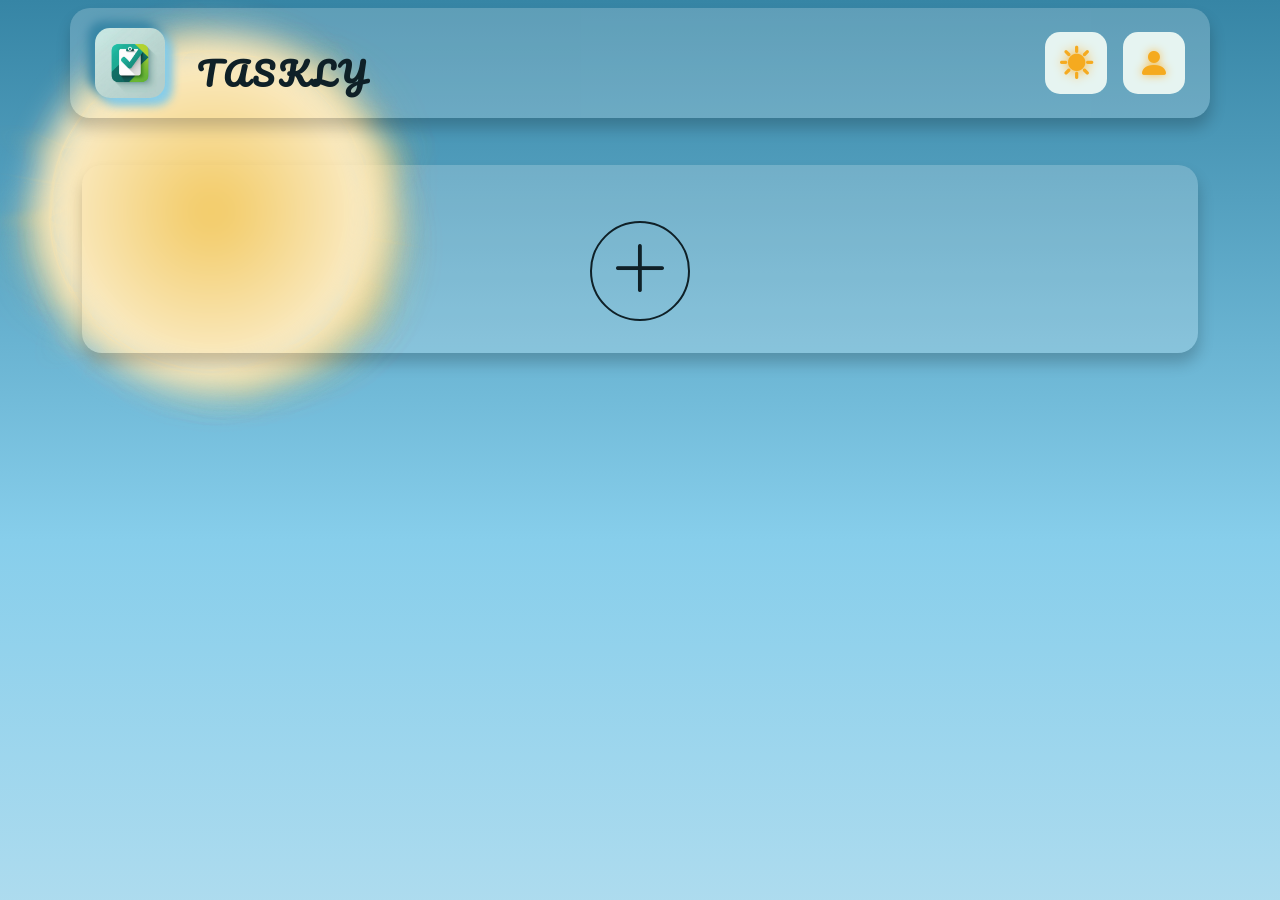
==== Home.html @ 2bbbe339 "Add files via upload" ====
<!doctype html>
<html lang="en">

<head>
    <meta charset="utf-8" />
    <meta name="viewport" content="width=device-width, initial-scale=1" />
    <title>TASKLY</title>
    <link rel="icon" href="Images/Logo.png" />

    <!-- Bootstrap Library, Icons -->
    <link href="https://cdn.jsdelivr.net/npm/bootstrap@5.3.8/dist/css/bootstrap.min.css" rel="stylesheet"
        integrity="sha384-sRIl4kxILFvY47J16cr9ZwB07vP4J8+LH7qKQnuqkuIAvNWLzeN8tE5YBujZqJLB" crossorigin="anonymous" />
    <link rel="stylesheet" href="https://cdn.jsdelivr.net/npm/bootstrap-icons@1.11.3/font/bootstrap-icons.css" />

    <!-- CSS Files -->
    <link rel="stylesheet" href="CSS/Styles.css" />
    <link rel="stylesheet" href="CSS/DarkModeStyles.css" />
    <link rel="stylesheet" href="CSS/KeyFrames.css" />
    <link rel="stylesheet" href="CSS/MediaQueries.css" />
    <link rel="stylesheet" href="CSS/Sun.css" />
    <link rel="stylesheet" href="CSS/Moon.css" />
</head>

<body onload="heroSectionHeight()" onresize="heroSectionHeight();">
    <!-- Sun Light Mode -->
    <div class="sunDiv parent-sun">
        <div class="sunDiv sun">
            <div class="sunDiv rotate">
                <span></span>
                <span></span>
                <span></span>
                <span></span>
                <span></span>
                <span></span>
                <span></span>
                <span></span>
                <span></span>
                <span></span>
                <span></span>
                <span></span>
                <span></span>
                <span></span>
                <span></span>
                <span></span>
                <span></span>
                <span></span>
                <span></span>
                <span></span>
                <span></span>
                <span></span>
                <span></span>
                <span></span>
                <span></span>
                <span></span>
                <span></span>
                <span></span>
            </div>
        </div>
    </div>

    <!-- Moon Dark Mode -->
    <div class="moonDiv">
        <div class="moon" id="white"></div>
    </div>

    <!-- Stars Dark Mode -->
    <canvas id="stars"></canvas>

    <nav class="navbar navbar-expand-sm" id="navbar">
        <div class="container">
            <a class="navbar-brand logo" href="index.html">
                <img src="Images/Logo.png" alt="Logo Taskly">
                <h1>
                    <span>T</span>
                    <span>A</span>
                    <span>S</span>
                    <span>K</span>
                    <span>L</span>
                    <span>Y</span>
                </h1>
            </a>
            <button class="navbar-toggler" type="button" data-bs-toggle="collapse" data-bs-target="#navbarNav"
                aria-controls="navbarNav" aria-expanded="false" aria-label="Toggle navigation">
                <span class="navbar-toggler-icon"></span>
            </button>
            <div class="collapse navbar-collapse justify-content-end" id="navbarNav">
                <div class="d-flex justify-content-center align-items-center gap-3 my-2 my-md-0">
                    <div>
                        <input class="visually-hidden" type="checkbox" role="switch" id="Mode">
                        <label for="Mode" class="mode-icon"></label>
                    </div>
                    <div>
                        <button onclick="window.open('Login.html', '_self')" class="loginBtn"></button>
                    </div>
                </div>
            </div>
        </div>
    </nav>

    <section class="hero-section text-center">
        <div class="container">
            <div class="home">
                <!-- <h1>Tasks</h1> -->
                <div class="tasks" id="tasks">

                    <!-- JS Add Task Here -->

                </div>
                <div class="btnAdd mt-4">
                    <button id="addTaskbtn" class="btn" data-bs-toggle="modal" data-bs-target="#addTaskModal">
                        <i class="bi bi-plus-lg"></i>
                    </button>
                </div>
            </div>
        </div>
    </section>

    <!-- Modal -->
    <div class="modal fade" id="addTaskModal" data-bs-backdrop="static" data-bs-keyboard="false" tabindex="-1"
        aria-labelledby="addTaskModalLabel" aria-hidden="true">
        <div class="modal-dialog modal-dialog-centered">
            <div class="modal-content">
                <div class="modal-header">
                    <h1 class="modal-title" id="addTaskModalLabel">Add Task</h1>
                    <button type="button" class="cls" data-bs-dismiss="modal" aria-label="Close"><i
                            class="bi bi-x-lg"></i></button>
                </div>
                <div class="modal-body">
                    <form id="addTaskForm" class="d-flex flex-column justify-content-center gap-3" novalidate>
                        <div>
                            <input type="text" class="form-control" placeholder="Task Name" name="taskname"
                                id="taskname" required>
                        </div>
                        <div>
                            <label>Date</label>
                            <div class="input-group">
                                <span class="input-group-text">From:</span>
                                <input type="date" class="form-control" name="taskdatefrom" id="taskdatefrom" required>
                                <span class="input-group-text">To:</span>
                                <input type="date" class="form-control" name="taskdateto" id="taskdateto" required>
                            </div>
                        </div>
                        <div>
                            <label>Time</label>
                            <div class="input-group">
                                <span class="input-group-text">From:</span>
                                <input type="time" class="form-control" name="tasktimefrom" id="tasktimefrom" required>
                                <span class="input-group-text">To:</span>
                                <input type="time" class="form-control" name="tasktimeto" id="tasktimeto" required>
                            </div>
                        </div>
                        <div>
                            <textarea name="description" id="description" placeholder="Description" class="form-control"
                                required></textarea>
                        </div>
                    </form>
                </div>
                <div class="modal-footer">
                    <button type="button" class="btn btn-secondary" data-bs-dismiss="modal">Close</button>
                    <button type="submit" class="btn btn-primary" id="addTaskBtn" form="addTaskForm">Add</button>
                </div>
            </div>
        </div>
    </div>

    <!-- Bootstrap Library -->
    <script src="https://cdn.jsdelivr.net/npm/bootstrap@5.3.8/dist/js/bootstrap.bundle.min.js"
        integrity="sha384-FKyoEForCGlyvwx9Hj09JcYn3nv7wiPVlz7YYwJrWVcXK/BmnVDxM+D2scQbITxI"
        crossorigin="anonymous"></script>

    <!-- Js Files -->
    <script src="Javascript/StarsBG.js"></script>
    <script src="Javascript/Scripts.js"></script>

</body>

</html>
---- CSS/Styles.css ----
@import url('https://fonts.googleapis.com/css2?family=Roboto:wght@400;500;700&family=Pacifico&display=swap');

:root {
    --LightColor1: #c0e2f0;
    --LightColor2: #87ceeb;
    --LightColor3: #3685a5;
    --DarkColor1: #0F2027;
    --TransparentDarkColor1: rgba(15, 32, 39, 0.9);
    --DarkColor2: #203A43;
    --DarkColor3: #2C5364;
    --OffWhite: #e4e4e4;
    --DarkOffWhite: #c4c4c4;
}

* {
    margin: 0;
    padding: 0;
    box-sizing: border-box;
    scroll-behavior: smooth;
    transition: 0.6s ease-in-out;
    font-family: 'Roboto', sans-serif;
}

canvas {
    display: block;
    position: fixed;
    top: 0;
    left: 0;
    z-index: -2;
    opacity: 0;
}

body {
    background: linear-gradient(to bottom,
            var(--LightColor3),
            var(--LightColor2),
            var(--LightColor1),
            var(--DarkColor1),
            var(--DarkColor2),
            var(--DarkColor3));
    background-size: 300% 300%;
    background-position: top;
    background-repeat: no-repeat;
    background-attachment: fixed;
    transition: 1s ease-in-out;
}

/* Navbar */
.navbar {
    font-weight: bold;
    position: static;
    top: 0px;
    z-index: 999;
    margin-bottom: 15px;
}

.navbar .container {
    background: transparent;
    border-radius: 20px;
    padding: 15px 25px;
    position: relative;
    box-shadow: 1px 10px 15px rgba(0, 0, 0, 0.2);
}

.navbar .container::before,
.dataForms::before,
.home::before,
.modal .modal-content::before {
    content: "";
    position: absolute;
    top: 0;
    left: 0;
    width: 100%;
    height: 100%;
    border-radius: 20px;
    z-index: -1;
    background-color: rgba(255, 255, 255, 0.2);
    transition: 0.6s ease-in-out;    
}

.navbar .logo {
    display: flex;
    align-items: center;
    justify-content: center;
    flex-wrap: wrap;
    color: #e6f4f1 !important;
    gap: 2rem;
    margin: 0;
}

.navbar .logo img {
    width: 70px;
    height: 70px;
    border-radius: 15px;
    filter: drop-shadow(7px 7px 5px var(--LightColor2)) drop-shadow(-7px -7px 5px var(--LightColor3));
}

.navbar .logo:hover img {
    transform: scale(1.2);
    filter: drop-shadow(7px 7px 5px var(--LightColor3)) drop-shadow(-7px -7px 5px var(--LightColor2));
}

.navbar .logo h1 {
    font-size: clamp(1.5rem, 7vw, 2rem);
    font-weight: bold;
    color: var(--DarkColor1);
    margin: 0;
    display: flex;
    gap: 0.25rem;
}

.navbar .logo:hover h1 {
    transform: scale(1.2);
}

.navbar .logo h1 span {
    font-family: 'Pacifico', cursive;
    display: inline-block;
    animation: wave 2s linear infinite;
    transform: translateY(10px);
}

.navbar .logo h1 span:nth-child(1) {
    animation-delay: 0s;
}

.navbar .logo h1 span:nth-child(2) {
    animation-delay: 0.2s;
}

.navbar .logo h1 span:nth-child(3) {
    animation-delay: 0.4s;
}

.navbar .logo h1 span:nth-child(4) {
    animation-delay: 0.6s;
}

.navbar .logo h1 span:nth-child(5) {
    animation-delay: 0.8s;
}

.navbar .logo h1 span:nth-child(6) {
    animation-delay: 1.0s;
}

.loginBtn,
.mode-icon {
    border: none;
    background-color: transparent;
    text-decoration: none;
}

.mode-icon::before,
.loginBtn::before {
    font-family: "bootstrap-icons";
    font-size: 32px;
    color: #f5aa1f;
    text-shadow: 0px 0px 10px #f8bd50;
    background-color: #e6f4f1;
    border-radius: 15px;
    padding: 15px;
    cursor: pointer;
    transition: 0.6s ease-in-out;
}

.mode-icon::before {
    content: "\F1D1";
}

.loginBtn::before {
    content: "\F4DA";
}

.loginBtn:hover,
.mode-icon:hover {
    transform: scale(1.2);
}

.hero-section {
    display: flex;
    flex-direction: column;
    justify-content: center;
    align-items: center;
}

.hero-title {
    font-size: clamp(2rem, 5vw, 3.5rem);
    color: var(--DarkColor1);
    margin-bottom: 1rem;
}

.hero-subtitle {
    font-size: clamp(1rem, 3vw, 1.5rem);
    color: var(--DarkColor1);
    margin-bottom: 2rem;
}

.getStartedBtn {
    background: linear-gradient(to bottom,
            var(--LightColor1),
            var(--LightColor2),
            var(--LightColor3),
            var(--DarkColor1),
            var(--DarkColor2),
            var(--DarkColor3));
    background-size: 300% 300%;
    background-position: top;
    border-radius: 20px;
    padding: 15px 30px;
    font-size: clamp(1.2rem, 3vw, 1.5rem);
    font-weight: bold;
    color: var(--DarkColor1);
    border: none;
}

.getStartedBtn:hover {
    transform: scale(1.2);
}

/* Data Forms */
.dataForms {
    background-color: transparent;
    border-radius: 20px;
    padding: 0;
    box-shadow: 1px 10px 15px rgba(0, 0, 0, 0.2);
    position: relative;
    overflow: hidden;
}

.dataForms .showSignUp {
    position: absolute;
    top: -85px;
    left: 0px;
    padding: 25px 20px 15px;
    width: fit-content;
    font-weight: bold;
    border: none;
    background-color: var(--LightColor2);
    color: var(--DarkColor1);
    transition: 0.6s ease-in-out;
    display: none;
    flex-direction: column;
    align-items: center;
    justify-content: center;
    gap: 25px;
    z-index: 3;
    clip-path: polygon(0% 10%,
            50% 0%,
            100% 10%,
            100% 90%,
            50% 100%,
            0% 90%);
}

.dataForms h1 {
    width: 100%;
    font-size: clamp(1.5rem, 3vw, 3rem);
    color: var(--DarkColor1);
    font-weight: bold;
    text-align: center;
}

.dataForms p {
    color: var(--DarkColor1);
    opacity: 0.8;
    font-size: clamp(0.9rem, 2vw, 1.2rem);
    text-align: center;
}

.dataForms .social-links {
    display: flex;
    flex-direction: row;
    justify-content: center;
    align-items: center;
    gap: clamp(1.5rem, 3vw, 2rem);
}

.dataForms .social-links a {
    font-size: clamp(1rem, 5vw, 1.5rem);
    color: var(--DarkColor1);
    border: 1px solid var(--DarkColor1);
    padding: 10px 1rem;
    border-radius: 100%;
    transition: 0.4s ease-in-out;
}

.dataForms .social-links a:hover {
    background-color: var(--DarkColor1);
    color: var(--OffWhite);
    transform: scale(1.2);
}

.dataForms>div {
    padding: clamp(2rem, 3vw, 3rem) clamp(1.25rem, 5vw, 5rem);
    display: flex;
    flex-direction: column;
    gap: 1rem;
}

.dataForms form {
    display: flex;
    flex-direction: column;
    flex-wrap: wrap;
    align-items: center;
    justify-content: center;
    gap: 1.5rem;
}

.dataForms form>div {
    width: 100%;
    min-height: 51px;
    display: flex;
    flex-direction: column;
    align-items: center;
}

.dataForms form input:focus {
    outline: none;
    box-shadow: none;
}

.dataForms form .form-control {
    border: none;
    border-bottom: 1px solid var(--DarkColor1);
    padding: 10px;
    background-color: transparent;
    font-size: 1.25rem;
    color: var(--DarkColor1);
    transition: 0.6s ease-in-out;
}

.dataForms form .form-control::placeholder {
    color: var(--DarkColor1);
    opacity: 0.8;
    transition: 0.6s ease-in-out;
}

.dataForms form .form-control:focus {
    background-color: transparent;
}

.dataForms form div:has(.form-switch) {
    flex-wrap: wrap;
    flex-direction: row;
    justify-content: space-between;
    align-items: center;
    gap: 10px;
}

.dataForms form .form-switch .form-check-input {
    background-color: var(--LightColor2);
    border-color: var(--LightColor2);
    background-image: url("data:image/svg+xml,%3csvg xmlns='http://www.w3.org/2000/svg' viewBox='-4 -4 8 8'%3e%3ccircle r='3' fill='%23fff'/%3e%3c/svg%3e") !important;
    transition: 0.6s ease-in-out;
}

.dataForms form .form-switch .form-check-input:focus {
    background-image: url("data:image/svg+xml,%3csvg xmlns='http://www.w3.org/2000/svg' viewBox='-4 -4 8 8'%3e%3ccircle r='3' fill='%23fff'/%3e%3c/svg%3e") !important;
}

.dataForms form .form-switch .form-check-input:checked {
    background-color: var(--DarkColor1);
    border-color: var(--DarkColor1);
    background-image: url("data:image/svg+xml,%3csvg xmlns='http://www.w3.org/2000/svg' viewBox='-4 -4 8 8'%3e%3ccircle r='3' fill='%23fff'/%3e%3c/svg%3e") !important;
}

.dataForms form div:has(.form-switch) label {
    font-size: clamp(0.9rem, 5vw, 1.1rem);
    color: var(--DarkColor1);
}

.dataForms form .f-pass-btn {
    color: var(--DarkColor1);
    text-decoration: none;
    font-size: clamp(0.9rem, 5vw, 1.1rem);
}

.dataForms form .f-pass-btn:hover {
    text-decoration: underline;
}

.dataForms .submitBtn {
    color: var(--DarkColor1);
    border: 2px solid var(--DarkColor1);
    border-radius: 50px;
    padding: 10px clamp(30px, 3vw, 50px);
    font-size: clamp(1rem, 5vw, 1.5rem);
    background-color: transparent;
    font-weight: bold;
}

.dataForms .submitBtn:hover {
    background-color: var(--DarkColor1);
    color: var(--OffWhite);
    transform: scale(1.2);
}

.dataForms .overlay {
    position: absolute;
    border-radius: 20px;
    top: 0;
    right: 0;
    background: linear-gradient(to bottom,
            var(--LightColor1),
            var(--LightColor2),
            var(--LightColor3));
    background-position: var(--bg-pos, right);
    height: 100%;
    width: 50%;
    display: flex;
    flex-direction: column;
    justify-content: center;
    align-items: center;
    z-index: 0;
    transition: 0.6s ease-in-out;
}

.dataForms .overlay::before {
    content: '';
    background: linear-gradient(to bottom,
            var(--DarkColor1),
            var(--DarkColor2),
            var(--DarkColor3));
    background-size: 200%;
    background-position: var(--bg-pos, right);
    position: absolute;
    top: 0;
    left: 0;
    width: 100%;
    height: 100%;
    z-index: 1;
    opacity: 0;
    border-radius: 20px;
    transition: 0.6s ease-in-out;
}

.dataForms .overlay * {
    z-index: 2;
}

/* Tasks */

.hero-section:has(.home) {
    justify-content: flex-start;
    padding-top: 1.5rem;
}

.home {
    background-color: transparent;
    display: flex;
    flex-direction: column;
    align-items: center;
    justify-content: center;
    border-radius: 20px;
    padding: clamp(0.5rem, 5vw, 2rem);
    position: relative;
    box-shadow: 1px 10px 15px rgba(0, 0, 0, 0.2);
}

.home h1 {
    display: flex;
    align-self: center;
    justify-self: flex-start;
    margin: 0;
    color: var(--DarkColor1);
}

.home .tasks {
    width: 100%;
}

.home .tasks .task {
    background-color: var(--LightColor3);
    border-radius: 100rem;
    display: flex;
    flex-direction: row;
    justify-content: flex-start;
    align-items: center;
    gap: 20px;
    overflow: hidden;
    width: 100%;
    margin-bottom: 2rem;
}

.home .tasks .task .taskNumber {
    display: flex;
    align-self: stretch;
    filter: drop-shadow(1px 0px 10px var(--DarkColor1));
    width: 30%;
}

.home .tasks .task .taskNumber .shape {
    background-color: var(--LightColor2);
    clip-path: polygon(0% 0%,
            50% 0%,
            100% 100%,
            0% 100%);
    display: flex;
    align-items: center;
    width: 100%;
}

.home .tasks .task .taskNumber .num {
    /* border: 2px solid  var(--DarkColor1); */
    margin: 0;
    padding: 10px;
    margin-left: 10px;
    border-radius: 200rem;
}

.home .tasks .task .taskNumber .num span {
    font-size: clamp(1.5rem, 3vw, 7rem);
    padding: clamp(0.5rem, 3vw, 1.75rem);
    background-color: var(--LightColor1);
    clip-path: circle();
}

.home .tasks .task .taskContent {
    display: flex;
    flex-direction: row;
    justify-content: space-between;
    align-items: center;
    width: 70%;
}

.home .tasks .task .taskContent .text {
    display: flex;
    flex-direction: column;
    align-items: start;
    text-align: start;
    justify-content: center;
    padding-block: 1rem;
    width: clamp(80%, 5vw, 85%);
}

.home .tasks .task .taskContent .text * {
    margin: 0;
}

.home .tasks .task .taskContent .btns {
    display: flex;
    flex-direction: column;
    width: 20%;
    align-self: stretch;
}

.home .tasks .task .taskContent .btns button {
    font-size: clamp(1rem, 3vw, 1.5rem);
    margin: 0;
    border-radius: 0;
    height: 50%;
    display: flex;
    align-items: center;
    justify-content: center;
}

.btnAdd{
    border-radius: 100px;
    display: flex;
    align-items: center;
    justify-content: center;
    border: 2px solid var(--DarkColor1);
}

#addTaskbtn{
    font-weight: bold;
    font-size: 4rem;
    border: none;
    background-color: transparent;
    display: flex;
    align-items: center;
    justify-content: center;
    padding: 0 16px;
    clip-path: circle();
    color: var(--DarkColor1);
    transition: 0.4s ease-in-out;
}

#addTaskbtn:hover{
    background-color: var(--DarkColor1);
    color: var(--OffWhite);
}

.modal .modal-content{
    background-color: transparent;
    position: relative;
    border: none;
}

.modal .modal-content::before {
    background: linear-gradient(to bottom,
        var(--LightColor1),
        var(--LightColor2),
        var(--LightColor3)
    );
}

.modal .modal-header{
    display: flex;
    align-items: center;
    justify-content: space-between;
    border-bottom: 2px solid #0F2027;
}

.modal .modal-header h1{
    color: var(--DarkColor1);
}

.modal .modal-header .cls{
    background-color: transparent;
    border: none;
    font-size: 2rem;
    color: var(--DarkColor1);
    transition: 0.3s !important;
}
.modal .modal-header .cls:hover{
    color: var(--OffWhite);
}

.modal .modal-body form{
    display: flex;
    flex-direction: column;
    align-items: stretch;
}

.modal .modal-body form input:focus,
.modal .modal-body form textarea:focus {
    outline: none;
    box-shadow: none;
}

.modal .modal-body form input,
.modal .modal-body form span,
.modal .modal-body form textarea {
    border: none;
    border-bottom: 1px solid var(--DarkColor1);
    padding: 10px;
    background-color: transparent;
    font-size: 1.25rem;
    color: var(--DarkColor1);
    transition: 0.6s ease-in-out;
}

.modal .modal-body form input::placeholder,
.modal .modal-body form textarea::placeholder {
    color: var(--DarkColor1);
    transition: 0.6s ease-in-out;
}

.modal .modal-body form #taskname:focus {
    background-color: transparent;
}

.modal .modal-footer{
    border-top: 2px solid #0F2027;
}
---- CSS/DarkModeStyles.css ----
body:has(#Mode:checked) .sunDiv.parent-sun{
    opacity: 0;
}
body:has(#Mode:checked) canvas,
body:has(#Mode:checked) .moonDiv{
    opacity: 1;
}

body:has(#Mode:checked) {
    background: linear-gradient(to bottom, 
        var(--LightColor3), 
        var(--LightColor2), 
        var(--LightColor1), 
        var(--DarkColor1), 
        var(--DarkColor2), 
        var(--DarkColor3)
    );
    background-size: 300% 300%;
    background-position: bottom;
}

body:has(#Mode:checked) .navbar .container::before,
body:has(#Mode:checked) .dataForms::before,
body:has(#Mode:checked) .home::before,
body:has(#Mode:checked) .modal .modal-content::before{
    background-color: rgba(134, 134, 134, 0.1);
}

body:has(#Mode:checked) .navbar .logo span,
body:has(#Mode:checked) .hero-title,
body:has(#Mode:checked) h1,
body:has(#Mode:checked) h2,
body:has(#Mode:checked) h3,
body:has(#Mode:checked) h4,
body:has(#Mode:checked) h5,
body:has(#Mode:checked) p,
body:has(#Mode:checked) a,
body:has(#Mode:checked) label,
body:has(#Mode:checked) span,
body:has(#Mode:checked) form input,
body:has(#Mode:checked) form textarea,
body:has(#Mode:checked) form input::placeholder,
body:has(#Mode:checked) form textarea::placeholder
{
    color: var(--OffWhite);
}

body:has(#Mode:checked) .mode-icon::before {
    content: "\F495";
    background-color: var(--DarkColor1);
    color: var(--OffWhite);
    text-shadow: 0px 0px 10px var(--OffWhite);
}

body:has(#Mode:checked) .loginBtn::before{
    background-color: var(--DarkColor1);
    color: var(--OffWhite);
    text-shadow: 0px 0px 10px var(--OffWhite);
}


body:has(#Mode:checked) .hero-subtitle {
    color: var(--DarkOffWhite);
}

body:has(#Mode:checked) .getStartedBtn {
    background: linear-gradient(to bottom, var(--LightColor1), var(--LightColor2), var(--LightColor3), var(--DarkColor1), var(--DarkColor2), var(--DarkColor3));
    background-size: 300% 300%;
    background-position: bottom;
    color: var(--OffWhite);
}

/* Data Forms */

body:has(#Mode:checked) .dataForms .showSignUp{
    background-color: var(--DarkColor1);
    color: var(--OffWhite);
}

body:has(#Mode:checked) .dataForms .social-links a{
    border: 1px solid var(--OffWhite);
}
body:has(#Mode:checked) .dataForms .social-links a:hover{
    background-color: var(--OffWhite);
    color: var(--DarkColor1);
    transform: scale(1.2);
}

body:has(#Mode:checked) .dataForms .form-control {
    color: var(--OffWhite);
    border-bottom: 1px solid var(--OffWhite);
}

body:has(#Mode:checked) .dataForms .form-control::placeholder {
    color: var(--DarkOffWhite);
}

body:has(#Mode:checked) .dataForms form div:has(.form-switch) input[type="checkbox"]{
    background-color: var(--DarkColor2);
    border-color: var(--DarkColor2);
}

body:has(#Mode:checked) .dataForms form div:has(.form-switch) input[type="checkbox"]:checked{
    background-color: var(--LightColor2);
    border-color: var(--LightColor2);
}

body:has(#Mode:checked) .dataForms .submitBtn {
    color: var(--OffWhite);
    border-color: var(--OffWhite);
}

body:has(#Mode:checked) .dataForms .submitBtn {
    color: var(--OffWhite);
    border-color: var(--OffWhite);
}

body:has(#Mode:checked) .dataForms .submitBtn:hover {
    background-color: var(--OffWhite);
    color: var(--DarkColor1);
}

body:has(#Mode:checked) .dataForms .overlay::before {
    opacity: 1;
}

body:has(#Mode:checked) .home .tasks .task{
    background-color: var(--TransparentDarkColor1);
}

body:has(#Mode:checked) .home .tasks .task .taskNumber{
    filter: drop-shadow(0px 0px 15px var(--LightColor1));
}

body:has(#Mode:checked) .home .tasks .task .taskNumber .shape{
    background-color: var(--DarkColor2);
}

body:has(#Mode:checked) .home .tasks .task .taskNumber .num span{
    background-color: var(--DarkColor3);
}

body:has(#Mode:checked) .btnAdd{
    border: 2px solid var(--OffWhite);
}

body:has(#Mode:checked) #addTaskbtn{
    background-color: transparent;
    color: var(--OffWhite);
}

body:has(#Mode:checked) #addTaskbtn:hover{
    background-color: var(--OffWhite);
    color: var(--DarkColor1);
}

body:has(#Mode:checked) .modal .modal-content::before {
    background: linear-gradient(to bottom,
        var(--DarkColor1),
        var(--DarkColor2),
        var(--DarkColor3)
    );
}

body:has(#Mode:checked) #addTaskModal .btn-close {
    filter: brightness(0) invert(1);
}
---- CSS/KeyFrames.css ----
@keyframes wave {
    0%, 100% {
        transform: translateY(10px);
    }
    50% {
        transform: translateY(-10px);
    }
}


@keyframes MoonAnime{
    0%{
        transform: translate(-30px, 30px) scale(0.9);
        box-shadow: none;
    }

    50%{
        transform: translateX(0px, 0px) scale(1.02);
        box-shadow: 0 0 10px var(--OffWhite), 0 0 80px 8px var(--OffWhite);
    }

    100%{
        transform: translate(30px, -30px) scale(0.9);
        box-shadow: none;
    }
}
---- CSS/MediaQueries.css ----
@media (max-width:767px) {
    .navbar .container {
        align-items: center;
        justify-content: center;
        text-align: center;
        gap: 1rem;
    }

    .navbar .logo {
        text-align: center;
        align-items: center;
        justify-content: center;
        gap: 1.75rem;
    }

    .dataForms{
        border-top-left-radius: 0px;
    }

    .dataForms .showSignUp{
        display: flex;
    }

    .dataForms .overlay{
        display: none;
    }

    .home .tasks .task{
        flex-direction: column;
        align-items: center;
        justify-content: center;
        border-radius: 20px;
    }

    .home .tasks .task .taskNumber{
        width: 100%;
        filter: drop-shadow(0px 5px 15px  var(--DarkColor1));
    }
    
    .home .tasks .task .taskNumber .shape{
        clip-path: none;
        justify-content: center;
    }

    .home .tasks .task .taskNumber .num{
        border: none;
        padding: 10px;
        margin-left: 0px;
        border-radius: 0rem;
    }

    .home .tasks .task .taskContent{
        flex-direction: column;
        align-items: center;
        justify-content: center;
        width: 100%;
    }

    .home .tasks .task .taskContent .text{
        align-items: center;
        text-align: center;
    }
    
    .home .tasks .task .taskContent .btns{
        flex-direction: row;
        justify-content: center;
        width: 100%;
    }
    
    .home .tasks .task .taskContent .btns button{
        height: 100%;
        width: 50%;
    }

    .home .tasks .task .taskContent .btns button:nth-child(1){
        justify-content: flex-end;
    }
    .home .tasks .task .taskContent .btns button:nth-child(2){
        justify-content: flex-start;
    }

    .moonDiv .moon{
        width: 256px;
        height: 256px;
    }

    .sunDiv,
    .sun,
    .sun span,
    .sun:after,
    .sun .rotate{
        width: 15rem !important;
    }
}
---- CSS/Sun.css ----
.sunDiv {
    transform-style: preserve-3d;
    perspective: 100rem;
    width: 20rem;
    aspect-ratio: 1/1;
    margin: auto;
}

.sunDiv.parent-sun {
    animation: move 6s linear infinite;
    position: fixed;
    top: 50px;
    left: 50px;
}

.sunDiv *,
.sunDiv *:after,
.sunDiv *:before {
    content: "";
    position: absolute;
    left: 0;
    top: 0;
    box-sizing: border-box;
    transform-style: preserve-3d;
    transition: 0.6s ease-in-out;
}

.sun,
.sun span,
.sun:after,
.sun .rotate {
    width: 20rem;
    aspect-ratio: 1/1;
    border-radius: 50%;
    border: 1px solid rgba(242, 201, 97, 0.3);
}

.sun span:nth-of-type(1) {
    transform: rotateY(12deg) rotateX(4deg);
}

.sun span:nth-of-type(2) {
    transform: rotateY(24deg) rotateX(26deg);
}

.sun span:nth-of-type(3) {
    transform: rotateY(3deg) rotateX(33deg);
}

.sun span:nth-of-type(4) {
    transform: rotateY(48deg) rotateX(56deg);
}

.sun span:nth-of-type(5) {
    transform: rotateY(90deg) rotateX(85deg);
}

.sun span:nth-of-type(6) {
    transform: rotateY(6deg) rotateX(24deg);
}

.sun span:nth-of-type(7) {
    transform: rotateY(91deg) rotateX(42deg);
}

.sun span:nth-of-type(8) {
    transform: rotateY(48deg) rotateX(8deg);
}

.sun span:nth-of-type(9) {
    transform: rotateY(135deg) rotateX(27deg);
}

.sun span:nth-of-type(10) {
    transform: rotateY(50deg) rotateX(140deg);
}

.sun span:nth-of-type(11) {
    transform: rotateY(77deg) rotateX(121deg);
}

.sun span:nth-of-type(12) {
    transform: rotateY(168deg) rotateX(96deg);
}

.sun span:nth-of-type(13) {
    transform: rotateY(182deg) rotateX(117deg);
}

.sun span:nth-of-type(14) {
    transform: rotateY(252deg) rotateX(42deg);
}

.sun span:nth-of-type(15) {
    transform: rotateY(195deg) rotateX(270deg);
}

.sun span:nth-of-type(16) {
    transform: rotateY(304deg) rotateX(64deg);
}

.sun span:nth-of-type(17) {
    transform: rotateY(85deg) rotateX(323deg);
}

.sun span:nth-of-type(18) {
    transform: rotateY(162deg) rotateX(306deg);
}

.sun span:nth-of-type(19) {
    transform: rotateY(323deg) rotateX(380deg);
}

.sun span:nth-of-type(20) {
    transform: rotateY(320deg) rotateX(340deg);
}

.sun span:nth-of-type(21) {
    transform: rotateY(105deg) rotateX(189deg);
}

.sun span:nth-of-type(22) {
    transform: rotateY(88deg) rotateX(66deg);
}

.sun span:nth-of-type(23) {
    transform: rotateY(276deg) rotateX(460deg);
}

.sun span:nth-of-type(24) {
    transform: rotateY(408deg) rotateX(336deg);
}

.sun span:nth-of-type(25) {
    transform: rotateY(250deg) rotateX(475deg);
}

.sun span:nth-of-type(26) {
    transform: rotateY(286deg) rotateX(130deg);
}

.sun span:nth-of-type(27) {
    transform: rotateY(270deg) rotateX(459deg);
}

.sun span:nth-of-type(28) {
    transform: rotateY(392deg) rotateX(476deg);
}

.sun span:nth-of-type(29) {
    transform: rotateY(435deg) rotateX(435deg);
}

.sun span:nth-of-type(30) {
    transform: rotateY(120deg) rotateX(180deg);
}

.sun .rotate {
    perspective: none;
    animation: rotate 15s linear infinite;
}

@keyframes rotate {
    100% {
        transform: rotateY(360deg);
    }
}

@keyframes move {
    0% {
        transform: translateY(0);
    }

    50% {
        transform: translateY(-20px);
    }

    100% {
        transform: translateY(0);
    }
}

.sun span {
    box-shadow: 20px 0 50px rgba(242, 201, 97, 0.3);
}

.sun:after {
    background: radial-gradient(#F2C961, #fff);
    transform: translate3d(0, 0, 20rem) scale(0.66);
    filter: blur(1rem);
}
---- CSS/Moon.css ----
.moonDiv{
    position: fixed;
    top: 0;
    left: 0;
    display: flex;
    align-items: flex-start;
    justify-content: flex-start;
    margin: 0px;
    padding: 50px;
    width: 100%;
    height: 100vh;
    overflow: hidden;
    z-index: -1;
    opacity: 0;
    transition: 0.6s ease-in-out;
}

.moon{
    background-color: var(--DarkColor1);
    width: 356px;
    height: 356px;
    border-radius: 50%;
    position: relative;
}

.moon::before{
    content: "";
    background-color: var(--DarkOffWhite);
    position: absolute;
    display: block;
    height: 100%;
    width: 100%;
    border-radius: 50%;
    z-index: -1;
    animation: 3.2s MoonAnime linear infinite alternate;
}
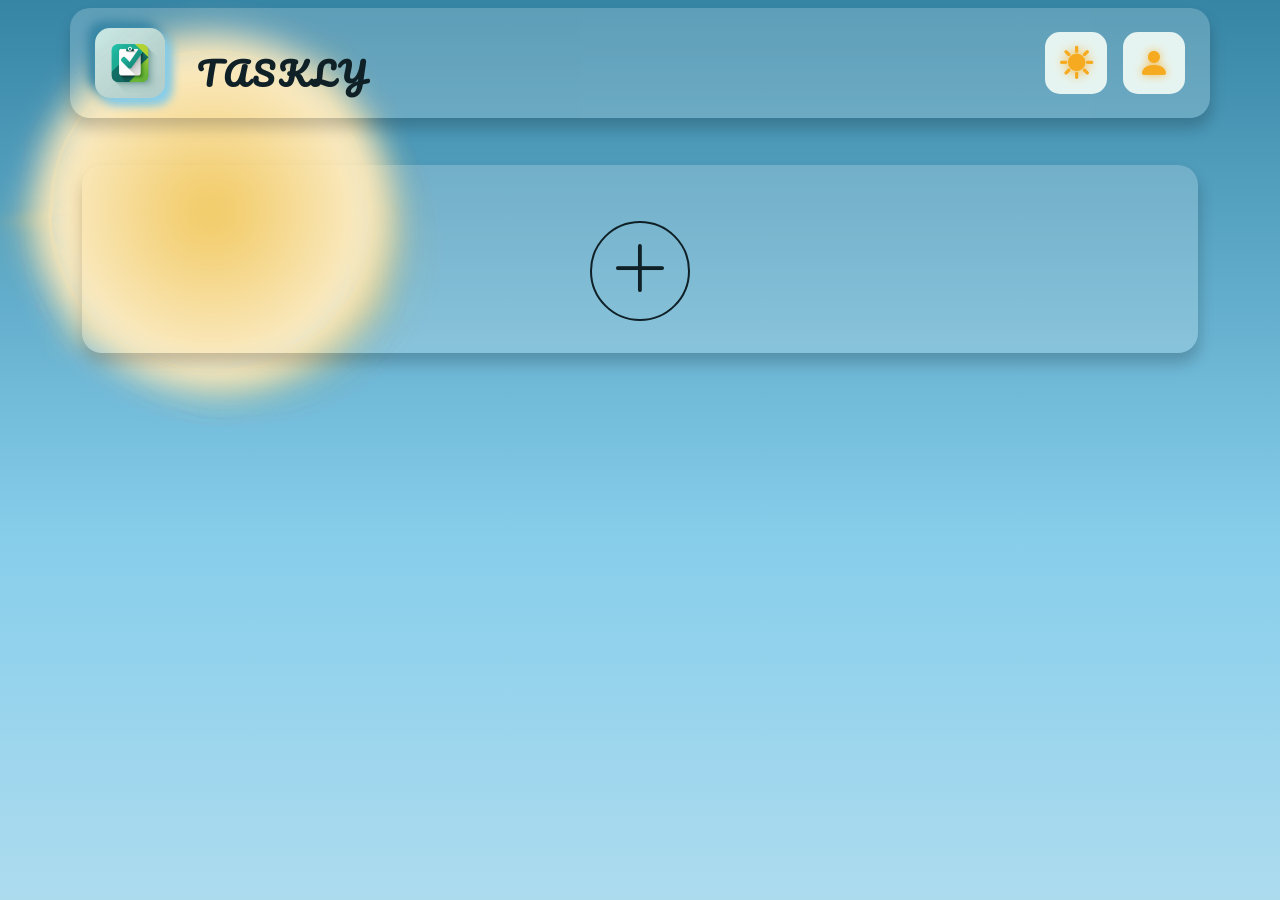
==== commit cde2eb30: "Add files via upload" ====
--- a/Home.html
+++ b/Home.html
@@ -26,20 +26,6 @@
     <div class="sunDiv parent-sun">
         <div class="sunDiv sun">
             <div class="sunDiv rotate">
-                <span></span>
-                <span></span>
-                <span></span>
-                <span></span>
-                <span></span>
-                <span></span>
-                <span></span>
-                <span></span>
-                <span></span>
-                <span></span>
-                <span></span>
-                <span></span>
-                <span></span>
-                <span></span>
                 <span></span>
                 <span></span>
                 <span></span>
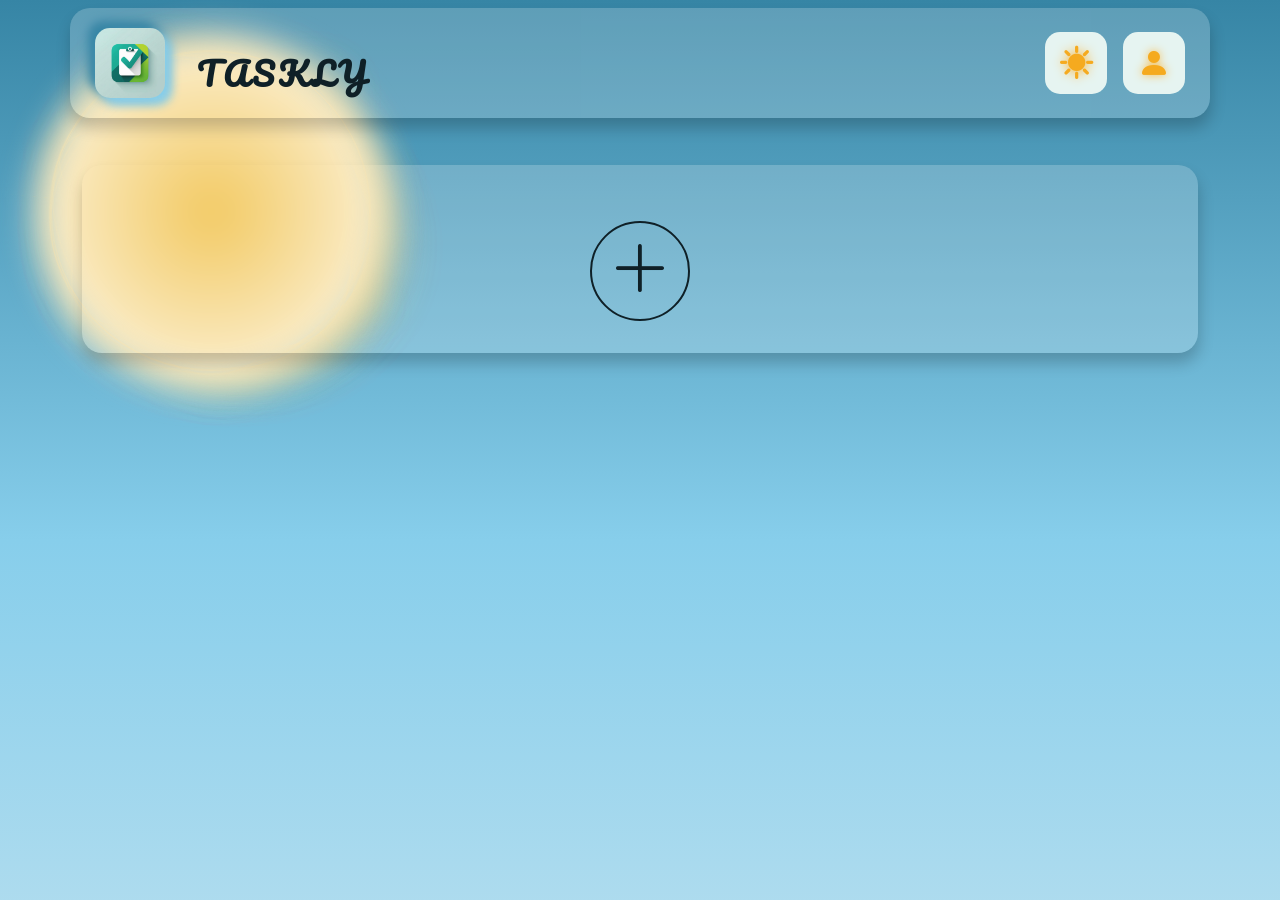
==== commit c028d67f: "Add files via upload" ====
--- a/Home.html
+++ b/Home.html
@@ -26,10 +26,6 @@
     <div class="sunDiv parent-sun">
         <div class="sunDiv sun">
             <div class="sunDiv rotate">
-                <span></span>
-                <span></span>
-                <span></span>
-                <span></span>
                 <span></span>
                 <span></span>
                 <span></span>
--- a/CSS/Sun.css
+++ b/CSS/Sun.css
@@ -75,86 +75,6 @@
     transform: rotateY(50deg) rotateX(140deg);
 }
 
-.sun span:nth-of-type(11) {
-    transform: rotateY(77deg) rotateX(121deg);
-}
-
-.sun span:nth-of-type(12) {
-    transform: rotateY(168deg) rotateX(96deg);
-}
-
-.sun span:nth-of-type(13) {
-    transform: rotateY(182deg) rotateX(117deg);
-}
-
-.sun span:nth-of-type(14) {
-    transform: rotateY(252deg) rotateX(42deg);
-}
-
-.sun span:nth-of-type(15) {
-    transform: rotateY(195deg) rotateX(270deg);
-}
-
-.sun span:nth-of-type(16) {
-    transform: rotateY(304deg) rotateX(64deg);
-}
-
-.sun span:nth-of-type(17) {
-    transform: rotateY(85deg) rotateX(323deg);
-}
-
-.sun span:nth-of-type(18) {
-    transform: rotateY(162deg) rotateX(306deg);
-}
-
-.sun span:nth-of-type(19) {
-    transform: rotateY(323deg) rotateX(380deg);
-}
-
-.sun span:nth-of-type(20) {
-    transform: rotateY(320deg) rotateX(340deg);
-}
-
-.sun span:nth-of-type(21) {
-    transform: rotateY(105deg) rotateX(189deg);
-}
-
-.sun span:nth-of-type(22) {
-    transform: rotateY(88deg) rotateX(66deg);
-}
-
-.sun span:nth-of-type(23) {
-    transform: rotateY(276deg) rotateX(460deg);
-}
-
-.sun span:nth-of-type(24) {
-    transform: rotateY(408deg) rotateX(336deg);
-}
-
-.sun span:nth-of-type(25) {
-    transform: rotateY(250deg) rotateX(475deg);
-}
-
-.sun span:nth-of-type(26) {
-    transform: rotateY(286deg) rotateX(130deg);
-}
-
-.sun span:nth-of-type(27) {
-    transform: rotateY(270deg) rotateX(459deg);
-}
-
-.sun span:nth-of-type(28) {
-    transform: rotateY(392deg) rotateX(476deg);
-}
-
-.sun span:nth-of-type(29) {
-    transform: rotateY(435deg) rotateX(435deg);
-}
-
-.sun span:nth-of-type(30) {
-    transform: rotateY(120deg) rotateX(180deg);
-}
-
 .sun .rotate {
     perspective: none;
     animation: rotate 15s linear infinite;
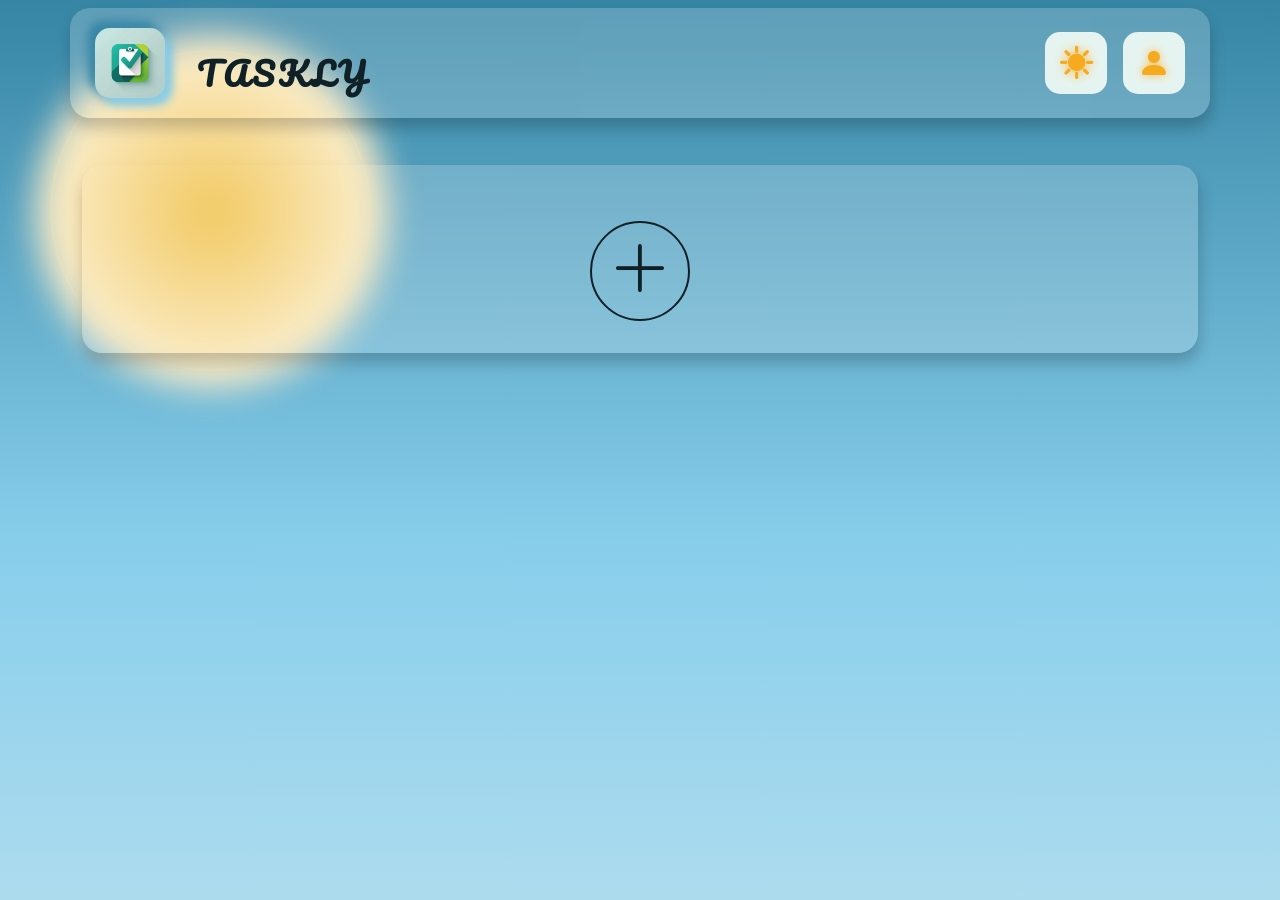
==== commit 7c1e2c3d: "Add files via upload" ====
--- a/Home.html
+++ b/Home.html
@@ -26,16 +26,6 @@
     <div class="sunDiv parent-sun">
         <div class="sunDiv sun">
             <div class="sunDiv rotate">
-                <span></span>
-                <span></span>
-                <span></span>
-                <span></span>
-                <span></span>
-                <span></span>
-                <span></span>
-                <span></span>
-                <span></span>
-                <span></span>
             </div>
         </div>
     </div>
--- a/CSS/Sun.css
+++ b/CSS/Sun.css
@@ -26,53 +26,12 @@
 }
 
 .sun,
-.sun span,
 .sun:after,
 .sun .rotate {
     width: 20rem;
     aspect-ratio: 1/1;
     border-radius: 50%;
     border: 1px solid rgba(242, 201, 97, 0.3);
-}
-
-.sun span:nth-of-type(1) {
-    transform: rotateY(12deg) rotateX(4deg);
-}
-
-.sun span:nth-of-type(2) {
-    transform: rotateY(24deg) rotateX(26deg);
-}
-
-.sun span:nth-of-type(3) {
-    transform: rotateY(3deg) rotateX(33deg);
-}
-
-.sun span:nth-of-type(4) {
-    transform: rotateY(48deg) rotateX(56deg);
-}
-
-.sun span:nth-of-type(5) {
-    transform: rotateY(90deg) rotateX(85deg);
-}
-
-.sun span:nth-of-type(6) {
-    transform: rotateY(6deg) rotateX(24deg);
-}
-
-.sun span:nth-of-type(7) {
-    transform: rotateY(91deg) rotateX(42deg);
-}
-
-.sun span:nth-of-type(8) {
-    transform: rotateY(48deg) rotateX(8deg);
-}
-
-.sun span:nth-of-type(9) {
-    transform: rotateY(135deg) rotateX(27deg);
-}
-
-.sun span:nth-of-type(10) {
-    transform: rotateY(50deg) rotateX(140deg);
 }
 
 .sun .rotate {
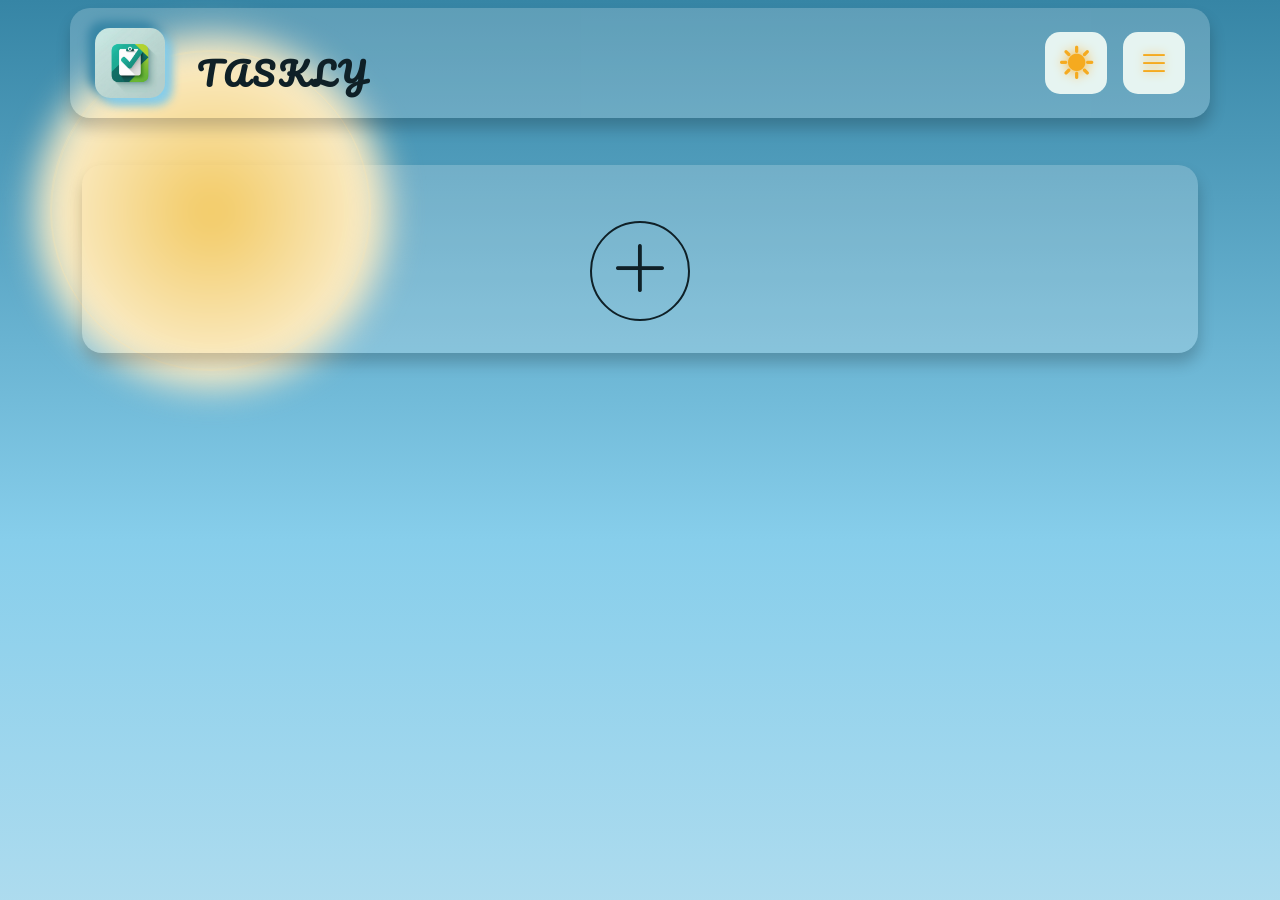
==== commit 98be4f9e: "Add files via upload" ====
--- a/Home.html
+++ b/Home.html
@@ -14,14 +14,16 @@
 
     <!-- CSS Files -->
     <link rel="stylesheet" href="CSS/Styles.css" />
-    <link rel="stylesheet" href="CSS/DarkModeStyles.css" />
-    <link rel="stylesheet" href="CSS/KeyFrames.css" />
-    <link rel="stylesheet" href="CSS/MediaQueries.css" />
-    <link rel="stylesheet" href="CSS/Sun.css" />
-    <link rel="stylesheet" href="CSS/Moon.css" />
+    <link rel="stylesheet" href="CSS/Navbar.css" />
+    <link rel="stylesheet" href="CSS/Tasks.css">
+    <link rel="stylesheet" href="CSS/Addons/DarkModeStyles.css" />
+    <link rel="stylesheet" href="CSS/Addons/KeyFrames.css" />
+    <link rel="stylesheet" href="CSS/Addons/MediaQueries.css" />
+    <link rel="stylesheet" href="CSS/Addons/Sun.css" />
+    <link rel="stylesheet" href="CSS/Addons/Moon.css" />
 </head>
 
-<body onload="heroSectionHeight()" onresize="heroSectionHeight();">
+<body onload="heroSectionHeight();" onresize="heroSectionHeight();">
     <!-- Sun Light Mode -->
     <div class="sunDiv parent-sun">
         <div class="sunDiv sun">
@@ -53,7 +55,7 @@
             </a>
             <button class="navbar-toggler" type="button" data-bs-toggle="collapse" data-bs-target="#navbarNav"
                 aria-controls="navbarNav" aria-expanded="false" aria-label="Toggle navigation">
-                <span class="navbar-toggler-icon"></span>
+                <i class="bi bi-list text-white fs-1"></i>
             </button>
             <div class="collapse navbar-collapse justify-content-end" id="navbarNav">
                 <div class="d-flex justify-content-center align-items-center gap-3 my-2 my-md-0">
@@ -62,7 +64,8 @@
                         <label for="Mode" class="mode-icon"></label>
                     </div>
                     <div>
-                        <button onclick="window.open('Login.html', '_self')" class="loginBtn"></button>
+                        <button data-bs-toggle="offcanvas" data-bs-target="#Sidebar"
+                            aria-controls="Sidebar" class="loginBtn"></button>
                     </div>
                 </div>
             </div>
@@ -127,13 +130,43 @@
                         </div>
                     </form>
                 </div>
-                <div class="modal-footer">
-                    <button type="button" class="btn btn-secondary" data-bs-dismiss="modal">Close</button>
-                    <button type="submit" class="btn btn-primary" id="addTaskBtn" form="addTaskForm">Add</button>
+                <div class="input-group modal-footer">
+                    <button type="button" class="" data-bs-dismiss="modal">Close</button>
+                    <button type="submit" class="" id="addTaskBtn" form="addTaskForm">Add</button>
                 </div>
             </div>
         </div>
     </div>
+
+
+
+
+
+
+    <div class="offcanvas offcanvas-start" tabindex="-1" id="Sidebar" aria-labelledby="SidebarLabel">
+        <div class="offcanvas-header">
+            <h5 class="offcanvas-title" id="SidebarLabel">Offcanvas</h5>
+            <button type="button" class="btn-close" data-bs-dismiss="offcanvas" aria-label="Close"></button>
+        </div>
+        <div class="offcanvas-body">
+            <div>
+                Some text as placeholder. In real life you can have the elements you have chosen. Like, text, images,
+                lists, etc.
+            </div>
+            <div class="dropdown mt-3">
+                <button class="btn btn-secondary dropdown-toggle" type="button" data-bs-toggle="dropdown">
+                    Dropdown button
+                </button>
+                <ul class="dropdown-menu">
+                    <li><a class="dropdown-item" href="#">Action</a></li>
+                    <li><a class="dropdown-item" href="#">Another action</a></li>
+                    <li><a class="dropdown-item" href="#">Something else here</a></li>
+                </ul>
+            </div>
+        </div>
+    </div>
+
+
 
     <!-- Bootstrap Library -->
     <script src="https://cdn.jsdelivr.net/npm/bootstrap@5.3.8/dist/js/bootstrap.bundle.min.js"
--- a/CSS/Styles.css
+++ b/CSS/Styles.css
@@ -4,6 +4,7 @@
     --LightColor1: #c0e2f0;
     --LightColor2: #87ceeb;
     --LightColor3: #3685a5;
+    --TransparentLightColor3: rgba(54, 133, 165, 0.5);
     --DarkColor1: #0F2027;
     --TransparentDarkColor1: rgba(15, 32, 39, 0.9);
     --DarkColor2: #203A43;
@@ -21,7 +22,7 @@
     font-family: 'Roboto', sans-serif;
 }
 
-canvas {
+#stars {
     display: block;
     position: fixed;
     top: 0;
@@ -44,614 +45,3 @@
     background-attachment: fixed;
     transition: 1s ease-in-out;
 }
-
-/* Navbar */
-.navbar {
-    font-weight: bold;
-    position: static;
-    top: 0px;
-    z-index: 999;
-    margin-bottom: 15px;
-}
-
-.navbar .container {
-    background: transparent;
-    border-radius: 20px;
-    padding: 15px 25px;
-    position: relative;
-    box-shadow: 1px 10px 15px rgba(0, 0, 0, 0.2);
-}
-
-.navbar .container::before,
-.dataForms::before,
-.home::before,
-.modal .modal-content::before {
-    content: "";
-    position: absolute;
-    top: 0;
-    left: 0;
-    width: 100%;
-    height: 100%;
-    border-radius: 20px;
-    z-index: -1;
-    background-color: rgba(255, 255, 255, 0.2);
-    transition: 0.6s ease-in-out;    
-}
-
-.navbar .logo {
-    display: flex;
-    align-items: center;
-    justify-content: center;
-    flex-wrap: wrap;
-    color: #e6f4f1 !important;
-    gap: 2rem;
-    margin: 0;
-}
-
-.navbar .logo img {
-    width: 70px;
-    height: 70px;
-    border-radius: 15px;
-    filter: drop-shadow(7px 7px 5px var(--LightColor2)) drop-shadow(-7px -7px 5px var(--LightColor3));
-}
-
-.navbar .logo:hover img {
-    transform: scale(1.2);
-    filter: drop-shadow(7px 7px 5px var(--LightColor3)) drop-shadow(-7px -7px 5px var(--LightColor2));
-}
-
-.navbar .logo h1 {
-    font-size: clamp(1.5rem, 7vw, 2rem);
-    font-weight: bold;
-    color: var(--DarkColor1);
-    margin: 0;
-    display: flex;
-    gap: 0.25rem;
-}
-
-.navbar .logo:hover h1 {
-    transform: scale(1.2);
-}
-
-.navbar .logo h1 span {
-    font-family: 'Pacifico', cursive;
-    display: inline-block;
-    animation: wave 2s linear infinite;
-    transform: translateY(10px);
-}
-
-.navbar .logo h1 span:nth-child(1) {
-    animation-delay: 0s;
-}
-
-.navbar .logo h1 span:nth-child(2) {
-    animation-delay: 0.2s;
-}
-
-.navbar .logo h1 span:nth-child(3) {
-    animation-delay: 0.4s;
-}
-
-.navbar .logo h1 span:nth-child(4) {
-    animation-delay: 0.6s;
-}
-
-.navbar .logo h1 span:nth-child(5) {
-    animation-delay: 0.8s;
-}
-
-.navbar .logo h1 span:nth-child(6) {
-    animation-delay: 1.0s;
-}
-
-.loginBtn,
-.mode-icon {
-    border: none;
-    background-color: transparent;
-    text-decoration: none;
-}
-
-.mode-icon::before,
-.loginBtn::before {
-    font-family: "bootstrap-icons";
-    font-size: 32px;
-    color: #f5aa1f;
-    text-shadow: 0px 0px 10px #f8bd50;
-    background-color: #e6f4f1;
-    border-radius: 15px;
-    padding: 15px;
-    cursor: pointer;
-    transition: 0.6s ease-in-out;
-}
-
-.mode-icon::before {
-    content: "\F1D1";
-}
-
-.loginBtn::before {
-    content: "\F4DA";
-}
-
-.loginBtn:hover,
-.mode-icon:hover {
-    transform: scale(1.2);
-}
-
-.hero-section {
-    display: flex;
-    flex-direction: column;
-    justify-content: center;
-    align-items: center;
-}
-
-.hero-title {
-    font-size: clamp(2rem, 5vw, 3.5rem);
-    color: var(--DarkColor1);
-    margin-bottom: 1rem;
-}
-
-.hero-subtitle {
-    font-size: clamp(1rem, 3vw, 1.5rem);
-    color: var(--DarkColor1);
-    margin-bottom: 2rem;
-}
-
-.getStartedBtn {
-    background: linear-gradient(to bottom,
-            var(--LightColor1),
-            var(--LightColor2),
-            var(--LightColor3),
-            var(--DarkColor1),
-            var(--DarkColor2),
-            var(--DarkColor3));
-    background-size: 300% 300%;
-    background-position: top;
-    border-radius: 20px;
-    padding: 15px 30px;
-    font-size: clamp(1.2rem, 3vw, 1.5rem);
-    font-weight: bold;
-    color: var(--DarkColor1);
-    border: none;
-}
-
-.getStartedBtn:hover {
-    transform: scale(1.2);
-}
-
-/* Data Forms */
-.dataForms {
-    background-color: transparent;
-    border-radius: 20px;
-    padding: 0;
-    box-shadow: 1px 10px 15px rgba(0, 0, 0, 0.2);
-    position: relative;
-    overflow: hidden;
-}
-
-.dataForms .showSignUp {
-    position: absolute;
-    top: -85px;
-    left: 0px;
-    padding: 25px 20px 15px;
-    width: fit-content;
-    font-weight: bold;
-    border: none;
-    background-color: var(--LightColor2);
-    color: var(--DarkColor1);
-    transition: 0.6s ease-in-out;
-    display: none;
-    flex-direction: column;
-    align-items: center;
-    justify-content: center;
-    gap: 25px;
-    z-index: 3;
-    clip-path: polygon(0% 10%,
-            50% 0%,
-            100% 10%,
-            100% 90%,
-            50% 100%,
-            0% 90%);
-}
-
-.dataForms h1 {
-    width: 100%;
-    font-size: clamp(1.5rem, 3vw, 3rem);
-    color: var(--DarkColor1);
-    font-weight: bold;
-    text-align: center;
-}
-
-.dataForms p {
-    color: var(--DarkColor1);
-    opacity: 0.8;
-    font-size: clamp(0.9rem, 2vw, 1.2rem);
-    text-align: center;
-}
-
-.dataForms .social-links {
-    display: flex;
-    flex-direction: row;
-    justify-content: center;
-    align-items: center;
-    gap: clamp(1.5rem, 3vw, 2rem);
-}
-
-.dataForms .social-links a {
-    font-size: clamp(1rem, 5vw, 1.5rem);
-    color: var(--DarkColor1);
-    border: 1px solid var(--DarkColor1);
-    padding: 10px 1rem;
-    border-radius: 100%;
-    transition: 0.4s ease-in-out;
-}
-
-.dataForms .social-links a:hover {
-    background-color: var(--DarkColor1);
-    color: var(--OffWhite);
-    transform: scale(1.2);
-}
-
-.dataForms>div {
-    padding: clamp(2rem, 3vw, 3rem) clamp(1.25rem, 5vw, 5rem);
-    display: flex;
-    flex-direction: column;
-    gap: 1rem;
-}
-
-.dataForms form {
-    display: flex;
-    flex-direction: column;
-    flex-wrap: wrap;
-    align-items: center;
-    justify-content: center;
-    gap: 1.5rem;
-}
-
-.dataForms form>div {
-    width: 100%;
-    min-height: 51px;
-    display: flex;
-    flex-direction: column;
-    align-items: center;
-}
-
-.dataForms form input:focus {
-    outline: none;
-    box-shadow: none;
-}
-
-.dataForms form .form-control {
-    border: none;
-    border-bottom: 1px solid var(--DarkColor1);
-    padding: 10px;
-    background-color: transparent;
-    font-size: 1.25rem;
-    color: var(--DarkColor1);
-    transition: 0.6s ease-in-out;
-}
-
-.dataForms form .form-control::placeholder {
-    color: var(--DarkColor1);
-    opacity: 0.8;
-    transition: 0.6s ease-in-out;
-}
-
-.dataForms form .form-control:focus {
-    background-color: transparent;
-}
-
-.dataForms form div:has(.form-switch) {
-    flex-wrap: wrap;
-    flex-direction: row;
-    justify-content: space-between;
-    align-items: center;
-    gap: 10px;
-}
-
-.dataForms form .form-switch .form-check-input {
-    background-color: var(--LightColor2);
-    border-color: var(--LightColor2);
-    background-image: url("data:image/svg+xml,%3csvg xmlns='http://www.w3.org/2000/svg' viewBox='-4 -4 8 8'%3e%3ccircle r='3' fill='%23fff'/%3e%3c/svg%3e") !important;
-    transition: 0.6s ease-in-out;
-}
-
-.dataForms form .form-switch .form-check-input:focus {
-    background-image: url("data:image/svg+xml,%3csvg xmlns='http://www.w3.org/2000/svg' viewBox='-4 -4 8 8'%3e%3ccircle r='3' fill='%23fff'/%3e%3c/svg%3e") !important;
-}
-
-.dataForms form .form-switch .form-check-input:checked {
-    background-color: var(--DarkColor1);
-    border-color: var(--DarkColor1);
-    background-image: url("data:image/svg+xml,%3csvg xmlns='http://www.w3.org/2000/svg' viewBox='-4 -4 8 8'%3e%3ccircle r='3' fill='%23fff'/%3e%3c/svg%3e") !important;
-}
-
-.dataForms form div:has(.form-switch) label {
-    font-size: clamp(0.9rem, 5vw, 1.1rem);
-    color: var(--DarkColor1);
-}
-
-.dataForms form .f-pass-btn {
-    color: var(--DarkColor1);
-    text-decoration: none;
-    font-size: clamp(0.9rem, 5vw, 1.1rem);
-}
-
-.dataForms form .f-pass-btn:hover {
-    text-decoration: underline;
-}
-
-.dataForms .submitBtn {
-    color: var(--DarkColor1);
-    border: 2px solid var(--DarkColor1);
-    border-radius: 50px;
-    padding: 10px clamp(30px, 3vw, 50px);
-    font-size: clamp(1rem, 5vw, 1.5rem);
-    background-color: transparent;
-    font-weight: bold;
-}
-
-.dataForms .submitBtn:hover {
-    background-color: var(--DarkColor1);
-    color: var(--OffWhite);
-    transform: scale(1.2);
-}
-
-.dataForms .overlay {
-    position: absolute;
-    border-radius: 20px;
-    top: 0;
-    right: 0;
-    background: linear-gradient(to bottom,
-            var(--LightColor1),
-            var(--LightColor2),
-            var(--LightColor3));
-    background-position: var(--bg-pos, right);
-    height: 100%;
-    width: 50%;
-    display: flex;
-    flex-direction: column;
-    justify-content: center;
-    align-items: center;
-    z-index: 0;
-    transition: 0.6s ease-in-out;
-}
-
-.dataForms .overlay::before {
-    content: '';
-    background: linear-gradient(to bottom,
-            var(--DarkColor1),
-            var(--DarkColor2),
-            var(--DarkColor3));
-    background-size: 200%;
-    background-position: var(--bg-pos, right);
-    position: absolute;
-    top: 0;
-    left: 0;
-    width: 100%;
-    height: 100%;
-    z-index: 1;
-    opacity: 0;
-    border-radius: 20px;
-    transition: 0.6s ease-in-out;
-}
-
-.dataForms .overlay * {
-    z-index: 2;
-}
-
-/* Tasks */
-
-.hero-section:has(.home) {
-    justify-content: flex-start;
-    padding-top: 1.5rem;
-}
-
-.home {
-    background-color: transparent;
-    display: flex;
-    flex-direction: column;
-    align-items: center;
-    justify-content: center;
-    border-radius: 20px;
-    padding: clamp(0.5rem, 5vw, 2rem);
-    position: relative;
-    box-shadow: 1px 10px 15px rgba(0, 0, 0, 0.2);
-}
-
-.home h1 {
-    display: flex;
-    align-self: center;
-    justify-self: flex-start;
-    margin: 0;
-    color: var(--DarkColor1);
-}
-
-.home .tasks {
-    width: 100%;
-}
-
-.home .tasks .task {
-    background-color: var(--LightColor3);
-    border-radius: 100rem;
-    display: flex;
-    flex-direction: row;
-    justify-content: flex-start;
-    align-items: center;
-    gap: 20px;
-    overflow: hidden;
-    width: 100%;
-    margin-bottom: 2rem;
-}
-
-.home .tasks .task .taskNumber {
-    display: flex;
-    align-self: stretch;
-    filter: drop-shadow(1px 0px 10px var(--DarkColor1));
-    width: 30%;
-}
-
-.home .tasks .task .taskNumber .shape {
-    background-color: var(--LightColor2);
-    clip-path: polygon(0% 0%,
-            50% 0%,
-            100% 100%,
-            0% 100%);
-    display: flex;
-    align-items: center;
-    width: 100%;
-}
-
-.home .tasks .task .taskNumber .num {
-    /* border: 2px solid  var(--DarkColor1); */
-    margin: 0;
-    padding: 10px;
-    margin-left: 10px;
-    border-radius: 200rem;
-}
-
-.home .tasks .task .taskNumber .num span {
-    font-size: clamp(1.5rem, 3vw, 7rem);
-    padding: clamp(0.5rem, 3vw, 1.75rem);
-    background-color: var(--LightColor1);
-    clip-path: circle();
-}
-
-.home .tasks .task .taskContent {
-    display: flex;
-    flex-direction: row;
-    justify-content: space-between;
-    align-items: center;
-    width: 70%;
-}
-
-.home .tasks .task .taskContent .text {
-    display: flex;
-    flex-direction: column;
-    align-items: start;
-    text-align: start;
-    justify-content: center;
-    padding-block: 1rem;
-    width: clamp(80%, 5vw, 85%);
-}
-
-.home .tasks .task .taskContent .text * {
-    margin: 0;
-}
-
-.home .tasks .task .taskContent .btns {
-    display: flex;
-    flex-direction: column;
-    width: 20%;
-    align-self: stretch;
-}
-
-.home .tasks .task .taskContent .btns button {
-    font-size: clamp(1rem, 3vw, 1.5rem);
-    margin: 0;
-    border-radius: 0;
-    height: 50%;
-    display: flex;
-    align-items: center;
-    justify-content: center;
-}
-
-.btnAdd{
-    border-radius: 100px;
-    display: flex;
-    align-items: center;
-    justify-content: center;
-    border: 2px solid var(--DarkColor1);
-}
-
-#addTaskbtn{
-    font-weight: bold;
-    font-size: 4rem;
-    border: none;
-    background-color: transparent;
-    display: flex;
-    align-items: center;
-    justify-content: center;
-    padding: 0 16px;
-    clip-path: circle();
-    color: var(--DarkColor1);
-    transition: 0.4s ease-in-out;
-}
-
-#addTaskbtn:hover{
-    background-color: var(--DarkColor1);
-    color: var(--OffWhite);
-}
-
-.modal .modal-content{
-    background-color: transparent;
-    position: relative;
-    border: none;
-}
-
-.modal .modal-content::before {
-    background: linear-gradient(to bottom,
-        var(--LightColor1),
-        var(--LightColor2),
-        var(--LightColor3)
-    );
-}
-
-.modal .modal-header{
-    display: flex;
-    align-items: center;
-    justify-content: space-between;
-    border-bottom: 2px solid #0F2027;
-}
-
-.modal .modal-header h1{
-    color: var(--DarkColor1);
-}
-
-.modal .modal-header .cls{
-    background-color: transparent;
-    border: none;
-    font-size: 2rem;
-    color: var(--DarkColor1);
-    transition: 0.3s !important;
-}
-.modal .modal-header .cls:hover{
-    color: var(--OffWhite);
-}
-
-.modal .modal-body form{
-    display: flex;
-    flex-direction: column;
-    align-items: stretch;
-}
-
-.modal .modal-body form input:focus,
-.modal .modal-body form textarea:focus {
-    outline: none;
-    box-shadow: none;
-}
-
-.modal .modal-body form input,
-.modal .modal-body form span,
-.modal .modal-body form textarea {
-    border: none;
-    border-bottom: 1px solid var(--DarkColor1);
-    padding: 10px;
-    background-color: transparent;
-    font-size: 1.25rem;
-    color: var(--DarkColor1);
-    transition: 0.6s ease-in-out;
-}
-
-.modal .modal-body form input::placeholder,
-.modal .modal-body form textarea::placeholder {
-    color: var(--DarkColor1);
-    transition: 0.6s ease-in-out;
-}
-
-.modal .modal-body form #taskname:focus {
-    background-color: transparent;
-}
-
-.modal .modal-footer{
-    border-top: 2px solid #0F2027;
-}
--- a/CSS/Navbar.css
+++ b/CSS/Navbar.css
@@ -0,0 +1,169 @@
+/* Navbar */
+.navbar {
+    font-weight: bold;
+    position: static;
+    top: 0px;
+    z-index: 999;
+    margin-bottom: 15px;
+}
+
+.navbar .container {
+    background: transparent;
+    border-radius: 20px;
+    padding: 15px 25px;
+    position: relative;
+    box-shadow: 1px 10px 15px rgba(0, 0, 0, 0.2);
+}
+
+.navbar .container::before{
+    content: "";
+    position: absolute;
+    top: 0;
+    left: 0;
+    width: 100%;
+    height: 100%;
+    border-radius: 20px;
+    z-index: -1;
+    background-color: rgba(255, 255, 255, 0.2);
+    transition: 0.6s ease-in-out;    
+}
+
+.navbar .logo {
+    display: flex;
+    align-items: center;
+    justify-content: center;
+    flex-wrap: wrap;
+    color: #e6f4f1 !important;
+    gap: 2rem;
+    margin: 0;
+}
+
+.navbar .logo img {
+    width: 70px;
+    height: 70px;
+    border-radius: 15px;
+    filter: drop-shadow(7px 7px 5px var(--LightColor2)) drop-shadow(-7px -7px 5px var(--LightColor3));
+}
+
+.navbar .logo:hover img {
+    transform: scale(1.2);
+    filter: drop-shadow(7px 7px 5px var(--LightColor3)) drop-shadow(-7px -7px 5px var(--LightColor2));
+}
+
+.navbar .logo h1 {
+    font-size: clamp(1.5rem, 7vw, 2rem);
+    font-weight: bold;
+    color: var(--DarkColor1);
+    margin: 0;
+    display: flex;
+    gap: 0.25rem;
+}
+
+.navbar .logo:hover h1 {
+    transform: scale(1.2);
+}
+
+.navbar .logo h1 span {
+    font-family: 'Pacifico', cursive;
+    display: inline-block;
+    animation: wave 2s linear infinite;
+    transform: translateY(10px);
+}
+
+.navbar .logo h1 span:nth-child(1) {
+    animation-delay: 0s;
+}
+
+.navbar .logo h1 span:nth-child(2) {
+    animation-delay: 0.2s;
+}
+
+.navbar .logo h1 span:nth-child(3) {
+    animation-delay: 0.4s;
+}
+
+.navbar .logo h1 span:nth-child(4) {
+    animation-delay: 0.6s;
+}
+
+.navbar .logo h1 span:nth-child(5) {
+    animation-delay: 0.8s;
+}
+
+.navbar .logo h1 span:nth-child(6) {
+    animation-delay: 1.0s;
+}
+
+.loginBtn,
+.mode-icon {
+    border: none;
+    background-color: transparent;
+    text-decoration: none;
+}
+
+.mode-icon::before,
+.loginBtn::before {
+    font-family: "bootstrap-icons";
+    font-size: 32px;
+    color: #f5aa1f;
+    text-shadow: 0px 0px 10px #f8bd50;
+    background-color: #e6f4f1;
+    border-radius: 15px;
+    padding: 15px;
+    cursor: pointer;
+    transition: 0.6s ease-in-out;
+}
+
+.mode-icon::before {
+    content: "\F1D1";
+}
+
+.loginBtn::before {
+    content: "\F479";
+}
+
+.loginBtn:hover,
+.mode-icon:hover {
+    transform: scale(1.2);
+}
+
+.hero-section {
+    display: flex;
+    flex-direction: column;
+    justify-content: center;
+    align-items: center;
+}
+
+.hero-title {
+    font-size: clamp(2rem, 5vw, 3.5rem);
+    color: var(--DarkColor1);
+    margin-bottom: 1rem;
+}
+
+.hero-subtitle {
+    font-size: clamp(1rem, 3vw, 1.5rem);
+    color: var(--DarkColor1);
+    margin-bottom: 2rem;
+}
+
+.getStartedBtn {
+    background: linear-gradient(to bottom,
+            var(--LightColor1),
+            var(--LightColor2),
+            var(--LightColor3),
+            var(--DarkColor1),
+            var(--DarkColor2),
+            var(--DarkColor3));
+    background-size: 300% 300%;
+    background-position: top;
+    border-radius: 20px;
+    padding: 15px 30px;
+    font-size: clamp(1.2rem, 3vw, 1.5rem);
+    font-weight: bold;
+    color: var(--DarkColor1);
+    border: none;
+}
+
+.getStartedBtn:hover {
+    transform: scale(1.2);
+}
--- a/CSS/Tasks.css
+++ b/CSS/Tasks.css
@@ -0,0 +1,260 @@
+
+/* Tasks */
+
+.home::before,
+.modal .modal-content::before {
+    content: "";
+    position: absolute;
+    top: 0;
+    left: 0;
+    width: 100%;
+    height: 100%;
+    border-radius: 20px;
+    z-index: -1;
+    background-color: rgba(255, 255, 255, 0.2);
+    transition: 0.6s ease-in-out;    
+}
+
+.hero-section:has(.home) {
+    justify-content: flex-start;
+    padding-top: 1.5rem;
+}
+
+.home {
+    background-color: transparent;
+    display: flex;
+    flex-direction: column;
+    align-items: center;
+    justify-content: center;
+    border-radius: 20px;
+    padding: clamp(0.5rem, 5vw, 2rem);
+    position: relative;
+    box-shadow: 1px 10px 15px rgba(0, 0, 0, 0.2);
+}
+
+.home h1 {
+    display: flex;
+    align-self: center;
+    justify-self: flex-start;
+    margin: 0;
+    color: var(--DarkColor1);
+}
+
+.home .tasks {
+    width: 100%;
+}
+
+.home .tasks .task {
+    background-color: var(--TransparentLightColor3);
+    border-radius: 100rem;
+    display: flex;
+    flex-direction: row;
+    justify-content: flex-start;
+    align-items: center;
+    gap: 20px;
+    overflow: hidden;
+    width: 100%;
+    margin-bottom: 2rem;
+}
+
+.home .tasks .task .taskNumber {
+    display: flex;
+    align-self: stretch;
+    filter: drop-shadow(1px 0px 10px var(--DarkColor1));
+    width: 30%;
+}
+
+.home .tasks .task .taskNumber .shape {
+    background-color: var(--LightColor2);
+    clip-path: polygon(0% 0%,
+            50% 0%,
+            100% 100%,
+            0% 100%);
+    display: flex;
+    align-items: center;
+    width: 100%;
+}
+
+.home .tasks .task .taskNumber .num {
+    /* border: 2px solid  var(--DarkColor1); */
+    margin: 0;
+    padding: 10px;
+    margin-left: 10px;
+    border-radius: 200rem;
+}
+
+.home .tasks .task .taskNumber .num span {
+    font-size: clamp(1.5rem, 3vw, 7rem);
+    padding: clamp(0.5rem, 3vw, 1.75rem);
+    background-color: var(--LightColor1);
+    clip-path: circle();
+}
+
+.home .tasks .task .taskContent {
+    display: flex;
+    flex-direction: row;
+    justify-content: space-between;
+    align-items: center;
+    width: 70%;
+}
+
+.home .tasks .task .taskContent .text {
+    display: flex;
+    flex-direction: column;
+    align-items: start;
+    text-align: start;
+    justify-content: center;
+    padding-block: 1rem;
+    width: clamp(80%, 5vw, 85%);
+}
+
+.home .tasks .task .taskContent .text * {
+    margin: 0;
+}
+
+.home .tasks .task .taskContent .btns {
+    display: flex;
+    flex-direction: column;
+    width: 20%;
+    align-self: stretch;
+}
+
+.home .tasks .task .taskContent .btns button {
+    font-size: clamp(1rem, 3vw, 1.5rem);
+    margin: 0;
+    border-radius: 0;
+    height: 50%;
+    display: flex;
+    align-items: center;
+    justify-content: center;
+}
+
+.btnAdd{
+    border-radius: 100px;
+    display: flex;
+    align-items: center;
+    justify-content: center;
+    border: 2px solid var(--DarkColor1);
+}
+
+#addTaskbtn{
+    font-weight: bold;
+    font-size: 4rem;
+    border: none;
+    background-color: transparent;
+    display: flex;
+    align-items: center;
+    justify-content: center;
+    padding: 0 16px;
+    clip-path: circle();
+    color: var(--DarkColor1);
+    transition: 0.4s ease-in-out;
+}
+
+#addTaskbtn:hover{
+    background-color: var(--DarkColor1);
+    color: var(--OffWhite);
+}
+
+.modal .modal-content{
+    background-color: transparent;
+    position: relative;
+    border: none;
+}
+
+.modal .modal-content::before {
+    background: linear-gradient(to bottom,
+        var(--LightColor1),
+        var(--LightColor2),
+        var(--LightColor3)
+    );
+}
+
+.modal .modal-header{
+    display: flex;
+    align-items: center;
+    justify-content: space-between;
+    border-bottom: 2px solid #0F2027;
+}
+
+.modal .modal-header h1{
+    color: var(--DarkColor1);
+}
+
+.modal .modal-header .cls{
+    background-color: transparent;
+    border: none;
+    font-size: 2rem;
+}
+
+.modal .modal-header .cls i{
+    color: var(--DarkColor1);
+    transition: color 0.4s ease-in-out !important;
+}
+
+.modal .modal-header .cls i:hover{
+    color: var(--OffWhite);
+}
+
+.modal .modal-body form{
+    display: flex;
+    flex-direction: column;
+    align-items: stretch;
+}
+
+.modal .modal-body form input:focus,
+.modal .modal-body form textarea:focus {
+    outline: none;
+    box-shadow: none;
+}
+
+.modal .modal-body form input,
+.modal .modal-body form span,
+.modal .modal-body form textarea {
+    border: none;
+    border-bottom: 1px solid var(--DarkColor1);
+    padding: 10px;
+    background-color: transparent;
+    font-size: 1.25rem;
+    color: var(--DarkColor1);
+    transition: 0.6s ease-in-out;
+}
+
+.modal .modal-body form input::placeholder,
+.modal .modal-body form textarea::placeholder {
+    color: var(--DarkColor1);
+    transition: 0.6s ease-in-out;
+}
+
+.modal .modal-body form #taskname:focus {
+    background-color: transparent;
+}
+
+.modal .modal-footer{
+    border-top: 2px solid #0F2027;
+}
+
+.modal .modal-footer button{
+    background-color: transparent;
+    color: var(--DarkColor1);
+    border: 2px solid var(--DarkColor1);
+    font-size: 1.5rem;
+    margin: 0;
+    padding-inline: 20px;
+    transition: 0.4s ease-in-out;
+}
+
+.modal .modal-footer button:nth-child(1){
+    border-top-left-radius: 50px;
+    border-bottom-left-radius: 50px;
+}
+
+.modal .modal-footer button:nth-child(2){
+    border-top-right-radius: 50px;
+    border-bottom-right-radius: 50px;
+}
+
+.modal .modal-footer button:hover{
+    color: var(--OffWhite);
+    background-color: var(--DarkColor1);
+}
--- a/CSS/Addons/DarkModeStyles.css
+++ b/CSS/Addons/DarkModeStyles.css
@@ -0,0 +1,173 @@
+body:has(#Mode:checked) .sunDiv.parent-sun{
+    opacity: 0;
+}
+body:has(#Mode:checked) canvas,
+body:has(#Mode:checked) .moonDiv{
+    opacity: 1;
+}
+
+body:has(#Mode:checked) {
+    background: linear-gradient(to bottom, 
+        var(--LightColor3), 
+        var(--LightColor2), 
+        var(--LightColor1), 
+        var(--DarkColor1), 
+        var(--DarkColor2), 
+        var(--DarkColor3)
+    );
+    background-size: 300% 300%;
+    background-position: bottom;
+}
+
+body:has(#Mode:checked) .navbar .container::before,
+body:has(#Mode:checked) .dataForms::before,
+body:has(#Mode:checked) .home::before,
+body:has(#Mode:checked) .modal .modal-content::before{
+    background-color: rgba(134, 134, 134, 0.1);
+}
+
+body:has(#Mode:checked) .navbar .logo span,
+body:has(#Mode:checked) .hero-title,
+body:has(#Mode:checked) h1,
+body:has(#Mode:checked) h2,
+body:has(#Mode:checked) h3,
+body:has(#Mode:checked) h4,
+body:has(#Mode:checked) h5,
+body:has(#Mode:checked) p,
+body:has(#Mode:checked) a,
+body:has(#Mode:checked) label,
+body:has(#Mode:checked) span,
+body:has(#Mode:checked) form input,
+body:has(#Mode:checked) form textarea,
+body:has(#Mode:checked) form input::placeholder,
+body:has(#Mode:checked) form textarea::placeholder,
+body:has(#Mode:checked) .modal .modal-header .cls i
+{
+    color: var(--OffWhite);
+}
+
+body:has(#Mode:checked) .mode-icon::before {
+    content: "\F495";
+    background-color: var(--DarkColor1);
+    color: var(--OffWhite);
+    text-shadow: 0px 0px 10px var(--OffWhite);
+}
+
+body:has(#Mode:checked) .loginBtn::before{
+    background-color: var(--DarkColor1);
+    color: var(--OffWhite);
+    text-shadow: 0px 0px 10px var(--OffWhite);
+}
+
+body:has(#Mode:checked) .hero-subtitle {
+    color: var(--DarkOffWhite);
+}
+
+body:has(#Mode:checked) .getStartedBtn {
+    background: linear-gradient(to bottom, var(--LightColor1), var(--LightColor2), var(--LightColor3), var(--DarkColor1), var(--DarkColor2), var(--DarkColor3));
+    background-size: 300% 300%;
+    background-position: bottom;
+    color: var(--OffWhite);
+}
+
+/* Data Forms */
+
+body:has(#Mode:checked) .dataForms .showSignUp{
+    background-color: var(--DarkColor1);
+    color: var(--OffWhite);
+}
+
+body:has(#Mode:checked) .dataForms .social-links a{
+    border: 1px solid var(--OffWhite);
+}
+body:has(#Mode:checked) .dataForms .social-links a:hover{
+    background-color: var(--OffWhite);
+    color: var(--DarkColor1);
+    transform: scale(1.2);
+}
+
+body:has(#Mode:checked) .dataForms .form-control {
+    color: var(--OffWhite);
+    border-bottom: 1px solid var(--OffWhite);
+}
+
+body:has(#Mode:checked) .dataForms .form-control::placeholder {
+    color: var(--DarkOffWhite);
+}
+
+body:has(#Mode:checked) .dataForms form div:has(.form-switch) input[type="checkbox"]{
+    background-color: var(--DarkColor2);
+    border-color: var(--DarkColor2);
+}
+
+body:has(#Mode:checked) .dataForms form div:has(.form-switch) input[type="checkbox"]:checked{
+    background-color: var(--LightColor2);
+    border-color: var(--LightColor2);
+}
+
+body:has(#Mode:checked) .dataForms .submitBtn {
+    color: var(--OffWhite);
+    border-color: var(--OffWhite);
+}
+
+body:has(#Mode:checked) .dataForms .submitBtn {
+    color: var(--OffWhite);
+    border-color: var(--OffWhite);
+}
+
+body:has(#Mode:checked) .dataForms .submitBtn:hover {
+    background-color: var(--OffWhite);
+    color: var(--DarkColor1);
+}
+
+body:has(#Mode:checked) .dataForms .overlay::before {
+    opacity: 1;
+}
+
+body:has(#Mode:checked) .home .tasks .task{
+    background-color: var(--TransparentDarkColor1);
+}
+
+body:has(#Mode:checked) .home .tasks .task .taskNumber{
+    filter: drop-shadow(0px 0px 15px var(--LightColor1));
+}
+
+body:has(#Mode:checked) .home .tasks .task .taskNumber .shape{
+    background-color: var(--DarkColor2);
+}
+
+body:has(#Mode:checked) .home .tasks .task .taskNumber .num span{
+    background-color: var(--DarkColor3);
+}
+
+body:has(#Mode:checked) .btnAdd{
+    border: 2px solid var(--OffWhite);
+}
+
+body:has(#Mode:checked) #addTaskbtn,
+body:has(#Mode:checked) .modal .modal-footer button{
+    background-color: transparent;
+    color: var(--OffWhite);
+}
+
+body:has(#Mode:checked) #addTaskbtn:hover,
+body:has(#Mode:checked) .modal .modal-footer button:hover{
+    background-color: var(--OffWhite);
+    color: var(--DarkColor1);
+}
+
+body:has(#Mode:checked) .modal .modal-header .cls i:hover{
+    color: var(--DarkColor3);
+}
+
+body:has(#Mode:checked) .modal .modal-content::before {
+    background: linear-gradient(to bottom,
+        var(--DarkColor1),
+        var(--DarkColor2),
+        var(--DarkColor3)
+    );
+}
+
+body:has(#Mode:checked) #addTaskModal .btn-close {
+    filter: brightness(0) invert(1);
+}
--- a/CSS/Addons/KeyFrames.css
+++ b/CSS/Addons/KeyFrames.css
@@ -0,0 +1,26 @@
+@keyframes wave {
+    0%, 100% {
+        transform: translateY(10px);
+    }
+    50% {
+        transform: translateY(-10px);
+    }
+}
+
+
+@keyframes MoonAnime{
+    0%{
+        transform: translate(-30px, 30px) scale(0.9);
+        box-shadow: none;
+    }
+
+    50%{
+        transform: translateX(0px, 0px) scale(1.02);
+        box-shadow: 0 0 10px var(--OffWhite), 0 0 80px 8px var(--OffWhite);
+    }
+
+    100%{
+        transform: translate(30px, -30px) scale(0.9);
+        box-shadow: none;
+    }
+}
--- a/CSS/Addons/MediaQueries.css
+++ b/CSS/Addons/MediaQueries.css
@@ -0,0 +1,105 @@
+@media (max-width:767px) {
+    .navbar .container {
+        align-items: center;
+        justify-content: center;
+        text-align: center;
+        gap: 1rem;
+    }
+
+    .navbar .logo {
+        text-align: center;
+        align-items: center;
+        justify-content: center;
+        gap: 1.75rem;
+    }
+
+    .dataForms{
+        border-top-left-radius: 0px;
+    }
+
+    .dataForms .showSignUp{
+        display: flex;
+    }
+
+    .dataForms .overlay{
+        display: none;
+    }
+
+    .home .tasks .task{
+        flex-direction: column;
+        align-items: center;
+        justify-content: center;
+        border-radius: 20px;
+    }
+
+    .home .tasks .task .taskNumber{
+        width: 100%;
+        filter: drop-shadow(0px 5px 15px  var(--DarkColor1));
+    }
+    
+    .home .tasks .task .taskNumber .shape{
+        clip-path: none;
+        justify-content: center;
+    }
+
+    .home .tasks .task .taskNumber .num{
+        border: none;
+        padding: 10px;
+        margin-left: 0px;
+        border-radius: 0rem;
+    }
+
+    .home .tasks .task .taskContent{
+        flex-direction: column;
+        align-items: center;
+        justify-content: center;
+        width: 100%;
+    }
+
+    .home .tasks .task .taskContent .text{
+        align-items: center;
+        text-align: center;
+    }
+    
+    .home .tasks .task .taskContent .btns{
+        flex-direction: row;
+        justify-content: center;
+        width: 100%;
+    }
+    
+    .home .tasks .task .taskContent .btns button{
+        height: 100%;
+        width: 50%;
+    }
+
+    .home .tasks .task .taskContent .btns button:nth-child(1){
+        justify-content: flex-end;
+    }
+    .home .tasks .task .taskContent .btns button:nth-child(2){
+        justify-content: flex-start;
+    }
+
+    .moonDiv {
+        align-items: flex-start;
+        justify-content: center !important;
+    }
+
+    .moonDiv .moon{
+        width: 240px;
+        height: 240px;
+        min-width: 240px;
+        min-height: 240px;
+    }
+
+    .sunDiv.parent-sun{
+        left: calc(50% - 120px) !important;
+    }
+
+    .sunDiv,
+    .sun,
+    .sun span,
+    .sun:after,
+    .sun .rotate{
+        width: 15rem !important;
+    }
+}
--- a/CSS/Addons/Sun.css
+++ b/CSS/Addons/Sun.css
@@ -0,0 +1,70 @@
+.sunDiv {
+    transform-style: preserve-3d;
+    perspective: 100rem;
+    width: 20rem;
+    aspect-ratio: 1/1;
+    margin: auto;
+}
+
+.sunDiv.parent-sun {
+    animation: move 6s linear infinite;
+    position: fixed;
+    top: 50px;
+    left: 50px;
+}
+
+.sunDiv *,
+.sunDiv *:after,
+.sunDiv *:before {
+    content: "";
+    position: absolute;
+    left: 0;
+    top: 0;
+    box-sizing: border-box;
+    transform-style: preserve-3d;
+    transition: 0.6s ease-in-out;
+}
+
+.sun,
+.sun:after,
+.sun .rotate {
+    width: 20rem;
+    aspect-ratio: 1/1;
+    border-radius: 50%;
+    border: 1px solid rgba(242, 201, 97, 0.3);
+}
+
+.sun .rotate {
+    perspective: none;
+    animation: rotate 15s linear infinite;
+}
+
+@keyframes rotate {
+    100% {
+        transform: rotateY(360deg);
+    }
+}
+
+@keyframes move {
+    0% {
+        transform: translateY(0);
+    }
+
+    50% {
+        transform: translateY(-20px);
+    }
+
+    100% {
+        transform: translateY(0);
+    }
+}
+
+.sun span {
+    box-shadow: 20px 0 50px rgba(242, 201, 97, 0.3);
+}
+
+.sun:after {
+    background: radial-gradient(#F2C961, #fff);
+    transform: translate3d(0, 0, 20rem) scale(0.66);
+    filter: blur(1rem);
+}
--- a/CSS/Addons/Moon.css
+++ b/CSS/Addons/Moon.css
@@ -0,0 +1,36 @@
+.moonDiv{
+    position: fixed;
+    top: 0;
+    left: 0;
+    display: flex;
+    align-items: flex-start;
+    justify-content: flex-start;
+    margin: 0px;
+    padding: 50px;
+    width: 100%;
+    height: 100vh;
+    overflow: hidden;
+    z-index: -1;
+    opacity: 0;
+    transition: 0.6s ease-in-out;
+}
+
+.moon{
+    background-color: var(--DarkColor1);
+    width: 356px;
+    height: 356px;
+    border-radius: 50%;
+    position: relative;
+}
+
+.moon::before{
+    content: "";
+    background-color: var(--DarkOffWhite);
+    position: absolute;
+    display: block;
+    height: 100%;
+    width: 100%;
+    border-radius: 50%;
+    z-index: -1;
+    animation: 3.2s MoonAnime linear infinite alternate;
+}
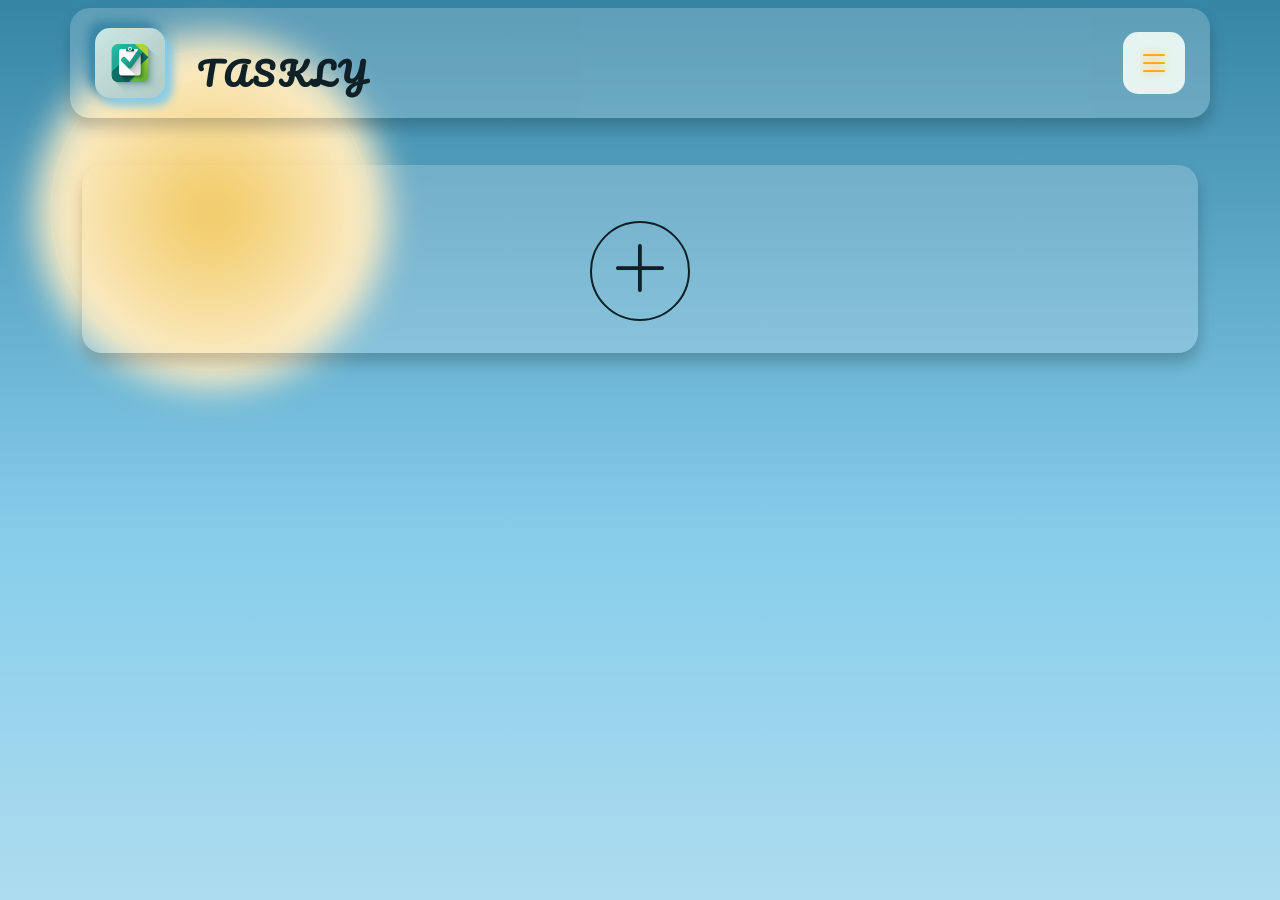
==== commit 4638a280: "Add files via upload" ====
--- a/Home.html
+++ b/Home.html
@@ -42,7 +42,7 @@
 
     <nav class="navbar navbar-expand-sm" id="navbar">
         <div class="container">
-            <a class="navbar-brand logo" href="index.html">
+            <a class="navbar-brand logo" href="Home.html">
                 <img src="Images/Logo.png" alt="Logo Taskly">
                 <h1>
                     <span>T</span>
@@ -53,21 +53,9 @@
                     <span>Y</span>
                 </h1>
             </a>
-            <button class="navbar-toggler" type="button" data-bs-toggle="collapse" data-bs-target="#navbarNav"
-                aria-controls="navbarNav" aria-expanded="false" aria-label="Toggle navigation">
-                <i class="bi bi-list text-white fs-1"></i>
-            </button>
-            <div class="collapse navbar-collapse justify-content-end" id="navbarNav">
-                <div class="d-flex justify-content-center align-items-center gap-3 my-2 my-md-0">
-                    <div>
-                        <input class="visually-hidden" type="checkbox" role="switch" id="Mode">
-                        <label for="Mode" class="mode-icon"></label>
-                    </div>
-                    <div>
-                        <button data-bs-toggle="offcanvas" data-bs-target="#Sidebar"
-                            aria-controls="Sidebar" class="loginBtn"></button>
-                    </div>
-                </div>
+            <div class="d-flex justify-content-center align-items-center gap-3 my-2 my-md-0">
+                <button data-bs-toggle="offcanvas" data-bs-target="#Sidebar" aria-controls="Sidebar"
+                    class="loginBtn"></button>
             </div>
         </div>
     </nav>
@@ -140,29 +128,41 @@
 
 
 
-
-
+    <!-- <div>
+        <input class="visually-hidden" type="checkbox" role="switch" id="Mode">
+        <label for="Mode" class="mode-icon"></label>
+    </div> -->
+    <!-- Sidebar -->
 
     <div class="offcanvas offcanvas-start" tabindex="-1" id="Sidebar" aria-labelledby="SidebarLabel">
-        <div class="offcanvas-header">
-            <h5 class="offcanvas-title" id="SidebarLabel">Offcanvas</h5>
-            <button type="button" class="btn-close" data-bs-dismiss="offcanvas" aria-label="Close"></button>
+        <div class="offcanvas-header pb-0">
+            <a class="navbar-brand logo" href="Home.html">
+                <img src="Images/Logo.png" alt="Logo Taskly">
+                <h1>
+                    <span>T</span>
+                    <span>A</span>
+                    <span>S</span>
+                    <span>K</span>
+                    <span>L</span>
+                    <span>Y</span>
+                </h1>
+            </a>
+            <button type="button" class="btn-close fs-4" data-bs-dismiss="offcanvas" aria-label="Close"></button>
         </div>
         <div class="offcanvas-body">
-            <div>
-                Some text as placeholder. In real life you can have the elements you have chosen. Like, text, images,
-                lists, etc.
-            </div>
-            <div class="dropdown mt-3">
-                <button class="btn btn-secondary dropdown-toggle" type="button" data-bs-toggle="dropdown">
-                    Dropdown button
-                </button>
-                <ul class="dropdown-menu">
-                    <li><a class="dropdown-item" href="#">Action</a></li>
-                    <li><a class="dropdown-item" href="#">Another action</a></li>
-                    <li><a class="dropdown-item" href="#">Something else here</a></li>
-                </ul>
-            </div>
+            <ul class="sidebar-list">
+
+                <li><a href="Home.html">Home</a></li>
+                <li><a href="#">Profile</a></li>
+                <li><a href="#">Settings</a></li>
+                <li><a href="#">Logout</a></li>
+                <li class="d-flex justify-content-between w-75">
+                    <label class="form-check-label" for="Mode">Dark Mode</label>
+                    <div class="form-check form-switch">
+                        <input class="form-check-input" type="checkbox" role="switch" id="Mode">
+                    </div>
+                </li>
+            </ul>
         </div>
     </div>
 
--- a/CSS/Styles.css
+++ b/CSS/Styles.css
@@ -43,5 +43,28 @@
     background-position: top;
     background-repeat: no-repeat;
     background-attachment: fixed;
+    transition: none;
+}
+
+.offcanvas{
+    background: linear-gradient(to bottom,
+            var(--LightColor3),
+            var(--LightColor2),
+            var(--LightColor1),
+            var(--DarkColor1),
+            var(--DarkColor2),
+            var(--DarkColor3));
+    background-size: 300% 300%;
+    background-position: top;
+    background-repeat: no-repeat;
+    background-attachment: fixed;
     transition: 1s ease-in-out;
 }
+
+.sidebar-list{
+    list-style: none;
+    display: flex;
+    flex-direction: column;
+    align-items: start;
+    justify-content: flex-start;
+}
--- a/CSS/Navbar.css
+++ b/CSS/Navbar.css
@@ -28,7 +28,7 @@
     transition: 0.6s ease-in-out;    
 }
 
-.navbar .logo {
+.logo {
     display: flex;
     align-items: center;
     justify-content: center;
@@ -38,19 +38,19 @@
     margin: 0;
 }
 
-.navbar .logo img {
+.logo img {
     width: 70px;
     height: 70px;
     border-radius: 15px;
     filter: drop-shadow(7px 7px 5px var(--LightColor2)) drop-shadow(-7px -7px 5px var(--LightColor3));
 }
 
-.navbar .logo:hover img {
+.logo:hover img {
     transform: scale(1.2);
     filter: drop-shadow(7px 7px 5px var(--LightColor3)) drop-shadow(-7px -7px 5px var(--LightColor2));
 }
 
-.navbar .logo h1 {
+.logo h1 {
     font-size: clamp(1.5rem, 7vw, 2rem);
     font-weight: bold;
     color: var(--DarkColor1);
@@ -59,38 +59,38 @@
     gap: 0.25rem;
 }
 
-.navbar .logo:hover h1 {
+.logo:hover h1 {
     transform: scale(1.2);
 }
 
-.navbar .logo h1 span {
+.logo h1 span {
     font-family: 'Pacifico', cursive;
     display: inline-block;
     animation: wave 2s linear infinite;
     transform: translateY(10px);
 }
 
-.navbar .logo h1 span:nth-child(1) {
+.logo h1 span:nth-child(1) {
     animation-delay: 0s;
 }
 
-.navbar .logo h1 span:nth-child(2) {
+.logo h1 span:nth-child(2) {
     animation-delay: 0.2s;
 }
 
-.navbar .logo h1 span:nth-child(3) {
+.logo h1 span:nth-child(3) {
     animation-delay: 0.4s;
 }
 
-.navbar .logo h1 span:nth-child(4) {
+.logo h1 span:nth-child(4) {
     animation-delay: 0.6s;
 }
 
-.navbar .logo h1 span:nth-child(5) {
+.logo h1 span:nth-child(5) {
     animation-delay: 0.8s;
 }
 
-.navbar .logo h1 span:nth-child(6) {
+.logo h1 span:nth-child(6) {
     animation-delay: 1.0s;
 }
 
--- a/CSS/Addons/DarkModeStyles.css
+++ b/CSS/Addons/DarkModeStyles.css
@@ -170,4 +170,17 @@
 
 body:has(#Mode:checked) #addTaskModal .btn-close {
     filter: brightness(0) invert(1);
+}
+
+body:has(#Mode:checked) .offcanvas{
+    background: linear-gradient(to bottom, 
+        var(--LightColor3), 
+        var(--LightColor2), 
+        var(--LightColor1), 
+        var(--DarkColor1), 
+        var(--DarkColor2), 
+        var(--DarkColor3)
+    );
+    background-size: 300% 300%;
+    background-position: bottom;
 }
